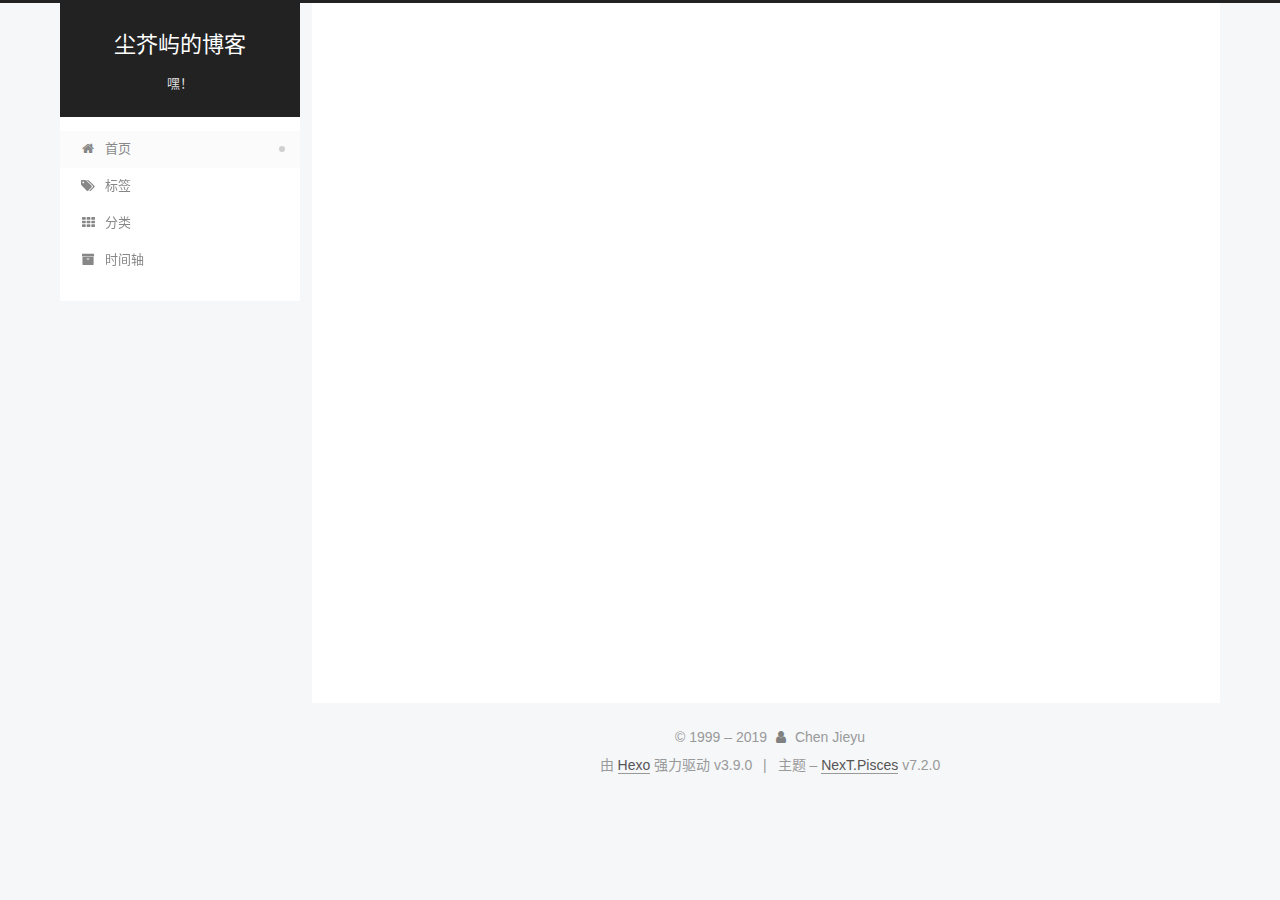
==== index.html @ 5a8647d8 "Site updated: 2019-07-31 18:02:16" ====
<!DOCTYPE html>





<html class="theme-next pisces use-motion" lang="zh-CN">
<head>
  <meta charset="UTF-8">
<meta name="generator" content="Hexo 3.9.0">
<meta name="viewport" content="width=device-width, initial-scale=1, maximum-scale=2">
<meta name="theme-color" content="#222">
<meta http-equiv="X-UA-Compatible" content="IE=edge">
  <link rel="icon" type="image/png" sizes="32x32" href="/images/favicon-32x32-next.ico?v=7.2.0">
  <link rel="icon" type="image/png" sizes="16x16" href="/images/favicon-16x16-next.ico?v=7.2.0">

<link rel="stylesheet" href="/css/main.css?v=7.2.0">


<link rel="stylesheet" href="/lib/font-awesome/css/font-awesome.min.css?v=4.7.0">


<script id="hexo.configurations">
  var NexT = window.NexT || {};
  var CONFIG = {
    root: '/',
    scheme: 'Pisces',
    version: '7.2.0',
    sidebar: {"position":"left","display":"post","offset":12,"onmobile":false},
    back2top: {"enable":true,"sidebar":false,"scrollpercent":false},
    copycode: {"enable":false,"show_result":false,"style":null},
    fancybox: false,
    mediumzoom: false,
    lazyload: false,
    pangu: false,
    algolia: {
      applicationID: '',
      apiKey: '',
      indexName: '',
      hits: {"per_page":10},
      labels: {"input_placeholder":"Search for Posts","hits_empty":"We didn't find any results for the search: ${query}","hits_stats":"${hits} results found in ${time} ms"}
    },
    localsearch: {"enable":false,"trigger":"auto","top_n_per_article":1,"unescape":false,"preload":false},
    search: {
      root: '/',
      path: ''
    },
    tabs: true,
    motion: {"enable":true,"async":false,"transition":{"post_block":"fadeIn","post_header":"slideDownIn","post_body":"slideDownIn","coll_header":"slideLeftIn","sidebar":"slideUpIn"}},
    translation: {
      copy_button: '复制',
      copy_success: '复制成功',
      copy_failure: '复制失败'
    }
  };
</script>

  <meta name="description" content="就我一个人儿没事闲着玩的">
<meta property="og:type" content="website">
<meta property="og:title" content="尘芥屿的博客">
<meta property="og:url" content="https://cjy0072.github.io/index.html">
<meta property="og:site_name" content="尘芥屿的博客">
<meta property="og:description" content="就我一个人儿没事闲着玩的">
<meta property="og:locale" content="zh-CN">
<meta name="twitter:card" content="summary">
<meta name="twitter:title" content="尘芥屿的博客">
<meta name="twitter:description" content="就我一个人儿没事闲着玩的">
  <link rel="canonical" href="https://cjy0072.github.io/">


<script id="page.configurations">
  CONFIG.page = {
    sidebar: "",
  };
</script>

  <title>尘芥屿的博客</title>
  


  <script>
    var _hmt = _hmt || [];
    (function() {
      var hm = document.createElement("script");
      hm.src = "https://hm.baidu.com/hm.js?4c9883b65d858f561a0710d8e4ceda03";
      var s = document.getElementsByTagName("script")[0];
      s.parentNode.insertBefore(hm, s);
    })();
  </script>






  <noscript>
  <style>
  .use-motion .motion-element,
  .use-motion .brand,
  .use-motion .menu-item,
  .sidebar-inner,
  .use-motion .post-block,
  .use-motion .pagination,
  .use-motion .comments,
  .use-motion .post-header,
  .use-motion .post-body,
  .use-motion .collection-title { opacity: initial; }

  .use-motion .logo,
  .use-motion .site-title,
  .use-motion .site-subtitle {
    opacity: initial;
    top: initial;
  }

  .use-motion .logo-line-before i { left: initial; }
  .use-motion .logo-line-after i { right: initial; }
  </style>
</noscript>

</head>

<body itemscope itemtype="http://schema.org/WebPage" lang="zh-CN">

  <div class="container sidebar-position-left page-home">
    <div class="headband"></div>

    <header id="header" class="header" itemscope itemtype="http://schema.org/WPHeader">
      <div class="header-inner"><div class="site-brand-wrapper">
  <div class="site-meta">

    <div class="custom-logo-site-title">
      <a href="/" class="brand" rel="start">
        <span class="logo-line-before"><i></i></span>
        <span class="site-title">尘芥屿的博客</span>
        <span class="logo-line-after"><i></i></span>
      </a>
    </div>
        <p class="site-subtitle">嘿！</p>
      
  </div>

  <div class="site-nav-toggle">
    <button aria-label="切换导航栏">
      <span class="btn-bar"></span>
      <span class="btn-bar"></span>
      <span class="btn-bar"></span>
    </button>
  </div>
</div>



<nav class="site-nav">
    <ul id="menu" class="menu">
        
        
        
          
          <li class="menu-item menu-item-home menu-item-active">
      
    

    <a href="/" rel="section"><i class="menu-item-icon fa fa-fw fa-home"></i> <br/>首页</a>

  </li>
        
        
        
          
          <li class="menu-item menu-item-tags">
      
    

    <a href="/tags/" rel="section"><i class="menu-item-icon fa fa-fw fa-tags"></i> <br/>标签</a>

  </li>
        
        
        
          
          <li class="menu-item menu-item-categories">
      
    

    <a href="/categories/" rel="section"><i class="menu-item-icon fa fa-fw fa-th"></i> <br/>分类</a>

  </li>
        
        
        
          
          <li class="menu-item menu-item-时间轴">
      
    

    <a href="/archives/" rel="section"><i class="menu-item-icon fa fa-fw fa-archive"></i> <br/>时间轴</a>

  </li>
    </ul>
</nav>

</div>
    </header>

    


    <main id="main" class="main">
      <div class="main-inner">
        <div class="content-wrap">
            

          <div id="content" class="content">
            
  <section id="posts" class="posts-expand">
      

  <article class="post post-type-normal" itemscope itemtype="http://schema.org/Article">
  
  
  
  <div class="post-block">
    <link itemprop="mainEntityOfPage" href="https://cjy0072.github.io/2019/07/31/卷首语/">

    <span hidden itemprop="author" itemscope itemtype="http://schema.org/Person">
      <meta itemprop="name" content="Chen Jieyu">
      <meta itemprop="description" content="就我一个人儿没事闲着玩的">
      <meta itemprop="image" content="/images/avatar.gif">
    </span>

    <span hidden itemprop="publisher" itemscope itemtype="http://schema.org/Organization">
      <meta itemprop="name" content="尘芥屿的博客">
    </span>
      <header class="post-header">

        
          <h1 class="post-title" itemprop="name headline">
                
                
                <a href="/2019/07/31/卷首语/" class="post-title-link" itemprop="url">卷首语</a>
              
            
          </h1>
        

        <div class="post-meta">
            <span class="post-meta-item">
              <span class="post-meta-item-icon">
                <i class="fa fa-calendar-o"></i>
              </span>
              
                <span class="post-meta-item-text">发表于</span>
              

              
                
              

              <time title="创建时间：2019-07-31 10:39:34 / 修改时间：17:35:13" itemprop="dateCreated datePublished" datetime="2019-07-31T10:39:34+08:00">2019-07-31</time>
            </span>
          
            

            
          
            <span class="post-meta-item">
              <span class="post-meta-item-icon">
                <i class="fa fa-folder-o"></i>
              </span>
              
                <span class="post-meta-item-text">分类于</span>
              
              
                <span itemprop="about" itemscope itemtype="http://schema.org/Thing"><a href="/categories/长/" itemprop="url" rel="index"><span itemprop="name">长</span></a></span>

                
                
              
            </span>
          

          <br/>

        </div>
      </header>

    
    
    
    <div class="post-body" itemprop="articleBody">

      
          <p><font face="楷体" size="3" color="gray">这是一篇自我介绍。顺便我的第十九年年度总结一直没有写，就在这里写掉吧。以后可能把我其它地方写的东西也都搬运过来（不过投稿到“凡事迎来”公众号的文不会）。希望这个博客能一直跟着我吧。</font></p>
<h3 id="博客的诞生"><a href="#博客的诞生" class="headerlink" title="博客的诞生"></a>博客的诞生</h3>
          <!--noindex-->
          
            <div class="post-button text-center">
              <a class="btn" href="/2019/07/31/卷首语/#more" rel="contents">
                阅读全文 &raquo;
              </a>
            </div>
          
          <!--/noindex-->
        
      
    </div>

    
    
    

    <footer class="post-footer">
        <div class="post-eof"></div>
    </footer>
  </div>
  
  
  
  </article>

    
  </section>

  


          </div>
          

        </div>
          
  
  <div class="sidebar-toggle">
    <div class="sidebar-toggle-line-wrap">
      <span class="sidebar-toggle-line sidebar-toggle-line-first"></span>
      <span class="sidebar-toggle-line sidebar-toggle-line-middle"></span>
      <span class="sidebar-toggle-line sidebar-toggle-line-last"></span>
    </div>
  </div>

  <aside id="sidebar" class="sidebar">
    <div class="sidebar-inner">

      <div class="site-overview-wrap sidebar-panel sidebar-panel-active">
        <div class="site-overview">

          <div class="site-author motion-element" itemprop="author" itemscope itemtype="http://schema.org/Person">
  <p class="site-author-name" itemprop="name">Chen Jieyu</p>
  <div class="site-description motion-element" itemprop="description">就我一个人儿没事闲着玩的</div>
</div>
  <nav class="site-state motion-element">
      <div class="site-state-item site-state-posts">
        
          <a href="/archives">
        
          <span class="site-state-item-count">1</span>
          <span class="site-state-item-name">日志</span>
        </a>
      </div>
    
      
      
      <div class="site-state-item site-state-categories">
        
          
            <a href="/categories/">
          
        
        
        
          
        
        <span class="site-state-item-count">1</span>
        <span class="site-state-item-name">分类</span>
        </a>
      </div>
    
      
      
      <div class="site-state-item site-state-tags">
        
          
            <a href="/tags/">
          
        
        
        
          
        
          
        
        <span class="site-state-item-count">2</span>
        <span class="site-state-item-name">标签</span>
        </a>
      </div>
    
  </nav>
  <div class="links-of-author motion-element">
      <span class="links-of-author-item">
      
      
        
      
      
        
      
        <a href="/694919232@qq.com" title="E-Mail &rarr; 694919232@qq.com"><i class="fa fa-fw fa-envelope"></i>E-Mail</a>
      </span>
    
      <span class="links-of-author-item">
      
      
        
      
      
        
      
        <a href="https://weibo.com/u/6811472505" title="Weibo &rarr; https://weibo.com/u/6811472505" rel="noopener" target="_blank"><i class="fa fa-fw fa-weibo"></i>Weibo</a>
      </span>
    
      <span class="links-of-author-item">
      
      
        
      
      
        
      
        <a href="https://space.bilibili.com/20092487" title="BiliBili &rarr; https://space.bilibili.com/20092487" rel="noopener" target="_blank"><i class="fa fa-fw fa-tv"></i>BiliBili</a>
      </span>
    
      <span class="links-of-author-item">
      
      
        
      
      
        
      
        <a href="http://music.163.com/m/user/home?id=313934292" title="网易云音乐 &rarr; http://music.163.com/m/user/home?id=313934292" rel="noopener" target="_blank"><i class="fa fa-fw fa-headphones"></i>网易云音乐</a>
      </span>
    
  </div>


  <div class="links-of-blogroll motion-element links-of-blogroll-block">
    <div class="links-of-blogroll-title">
      <i class="fa  fa-fw fa-link"></i>
      Links
    </div>
    <ul class="links-of-blogroll-list">
        <li class="links-of-blogroll-item">
          <a href="http://www.baidu.com" title="http://www.baidu.com" rel="noopener" target="_blank">百度一下，你就知道</a>
        </li>
      
        <li class="links-of-blogroll-item">
          <a href="https://www.douban.com/doubanapp/dispatch?uri=/note/694108704/" title="https://www.douban.com/doubanapp/dispatch?uri=/note/694108704/" rel="noopener" target="_blank">好文推荐</a>
        </li>
      
        <li class="links-of-blogroll-item">
          <a href="http://www.johnwatsonblog.co.uk/" title="http://www.johnwatsonblog.co.uk/" rel="noopener" target="_blank">约翰华生的博客</a>
        </li>
      
    </ul>
  </div>

        </div>
      </div>

    </div>
  </aside>
  <div id="sidebar-dimmer"></div>


      </div>
    </main>

    <footer id="footer" class="footer">
      <div class="footer-inner">
        <div class="copyright">&copy; 1999 – <span itemprop="copyrightYear">2019</span>
  <span class="with-love" id="animate">
    <i class="fa fa-user"></i>
  </span>
  <span class="author" itemprop="copyrightHolder">Chen Jieyu</span>
</div>
  <div class="powered-by">由 <a href="https://hexo.io" class="theme-link" rel="noopener" target="_blank">Hexo</a> 强力驱动 v3.9.0</div>
  <span class="post-meta-divider">|</span>
  <div class="theme-info">主题 – <a href="https://theme-next.org" class="theme-link" rel="noopener" target="_blank">NexT.Pisces</a> v7.2.0</div>

        








        
      </div>
    </footer>
      <div class="back-to-top">
        <i class="fa fa-arrow-up"></i>
      </div>

    

  </div>

  
  <script src="/lib/jquery/index.js?v=3.4.1"></script>
  <script src="/lib/velocity/velocity.min.js?v=1.2.1"></script>
  <script src="/lib/velocity/velocity.ui.min.js?v=1.2.1"></script>

  <script src="/js/utils.js?v=7.2.0"></script>
  <script src="/js/motion.js?v=7.2.0"></script>

  
  <script src="/js/affix.js?v=7.2.0"></script>
  <script src="/js/schemes/pisces.js?v=7.2.0"></script>


  

  <script src="/js/next-boot.js?v=7.2.0"></script>

  

  

  


  




































</body>
</html>
---- css/main.css ----
border-radius: 50% {
  border-radius: 50%;
}
display: none {
  display: none;
}
display: block {
  display: block;
}
/* normalize.css v8.0.1 | MIT License | github.com/necolas/normalize.css */
html {
  line-height: 1.15; /* 1 */
  -webkit-text-size-adjust: 100%; /* 2 */
}
body {
  margin: 0;
}
main {
  display: block;
}
h1 {
  font-size: 2em;
  margin: 0.67em 0;
}
hr {
  box-sizing: content-box; /* 1 */
  height: 0; /* 1 */
  overflow: visible; /* 2 */
}
pre {
  font-family: monospace, monospace; /* 1 */
  font-size: 1em; /* 2 */
}
a {
  background-color: transparent;
}
abbr[title] {
  border-bottom: none; /* 1 */
  text-decoration: underline; /* 2 */
  text-decoration: underline dotted; /* 2 */
}
b,
strong {
  font-weight: bolder;
}
code,
kbd,
samp {
  font-family: monospace, monospace; /* 1 */
  font-size: 1em; /* 2 */
}
small {
  font-size: 80%;
}
sub,
sup {
  font-size: 75%;
  line-height: 0;
  position: relative;
  vertical-align: baseline;
}
sub {
  bottom: -0.25em;
}
sup {
  top: -0.5em;
}
img {
  border-style: none;
}
button,
input,
optgroup,
select,
textarea {
  font-family: inherit; /* 1 */
  font-size: 100%; /* 1 */
  line-height: 1.15; /* 1 */
  margin: 0; /* 2 */
}
button,
input {
/* 1 */
  overflow: visible;
}
button,
select {
/* 1 */
  text-transform: none;
}
button,
[type="button"],
[type="reset"],
[type="submit"] {
  -webkit-appearance: button;
}
button::-moz-focus-inner,
[type="button"]::-moz-focus-inner,
[type="reset"]::-moz-focus-inner,
[type="submit"]::-moz-focus-inner {
  border-style: none;
  padding: 0;
}
button:-moz-focusring,
[type="button"]:-moz-focusring,
[type="reset"]:-moz-focusring,
[type="submit"]:-moz-focusring {
  outline: 1px dotted ButtonText;
}
fieldset {
  padding: 0.35em 0.75em 0.625em;
}
legend {
  box-sizing: border-box; /* 1 */
  color: inherit; /* 2 */
  display: table; /* 1 */
  max-width: 100%; /* 1 */
  padding: 0; /* 3 */
  white-space: normal; /* 1 */
}
progress {
  vertical-align: baseline;
}
textarea {
  overflow: auto;
}
[type="checkbox"],
[type="radio"] {
  box-sizing: border-box; /* 1 */
  padding: 0; /* 2 */
}
[type="number"]::-webkit-inner-spin-button,
[type="number"]::-webkit-outer-spin-button {
  height: auto;
}
[type="search"] {
  -webkit-appearance: textfield; /* 1 */
  outline-offset: -2px; /* 2 */
}
[type="search"]::-webkit-search-decoration {
  -webkit-appearance: none;
}
::-webkit-file-upload-button {
  -webkit-appearance: button; /* 1 */
  font: inherit; /* 2 */
}
details {
  display: block;
}
summary {
  display: list-item;
}
template {
  display: none;
}
[hidden] {
  display: none;
}
::selection {
  background: #262a30;
  color: #fff;
}
body {
  position: relative;
  font-family: 'Lato', "PingFang SC", "Microsoft YaHei", sans-serif;
  font-size: 1em;
  line-height: 2;
  color: #555;
  background: #f5f7f9;
}
@media (max-width: 991px) {
  body {
    padding-right: 0 !important;
  }
}
h1,
h2,
h3,
h4,
h5,
h6 {
  margin: 20px 0 15px;
  padding: 0;
  font-weight: bold;
  line-height: 1.5;
  font-family: 'Lato', "PingFang SC", "Microsoft YaHei", sans-serif;
}
h1 {
  font-size: 1.75em;
}
h2 {
  font-size: 1.625em;
}
h3 {
  font-size: 1.5em;
}
h4 {
  font-size: 1.375em;
}
h5 {
  font-size: 1.25em;
}
h6 {
  font-size: 1.125em;
}
p {
  margin: 0 0 20px 0;
}
a,
span.exturl {
  overflow-wrap: break-word;
  word-wrap: break-word;
  background-color: transparent;
  color: #555;
  text-decoration: none;
  outline: none;
  border-bottom: 1px solid #999;
  cursor: pointer;
}
a:hover,
span.exturl:hover {
  color: #222;
  border-bottom-color: #222;
}
video {
  max-width: 100%;
  display: block;
  margin-left: auto;
  margin-right: auto;
}
img {
  display: block;
  margin: auto;
  max-width: 100%;
  height: auto;
}
hr {
  margin: 40px 0;
  height: 3px;
  border: none;
  background-color: #ddd;
  background-image: repeating-linear-gradient(-45deg, #fff, #fff 4px, transparent 4px, transparent 8px);
}
blockquote {
  margin: 0;
  padding: 0 15px;
  color: #666;
  border-left: 4px solid #ddd;
}
blockquote p {
  font-family: STKaiti, KaiTi, 'Lato', "PingFang SC", "Microsoft YaHei", sans-serif;
}
blockquote cite::before {
  content: "-";
  padding: 0 5px;
}
dt {
  font-weight: 700;
}
dd {
  margin: 0;
  padding: 0;
}
kbd {
  border: 1px solid #ccc;
  border-radius: 0.2em;
  box-shadow: 0.1em 0.1em 0.2em rgba(0,0,0,0.1);
  background-color: #f9f9f9;
  font-family: inherit;
  background-image: linear-gradient(top, #eee, #fff, #eee);
  padding: 0.1em 0.3em;
  white-space: nowrap;
}
.text-left {
  text-align: left;
}
.text-center {
  text-align: center;
}
.text-right {
  text-align: right;
}
.text-justify {
  text-align: justify;
}
.text-nowrap {
  white-space: nowrap;
}
.text-lowercase {
  text-transform: lowercase;
}
.text-uppercase {
  text-transform: uppercase;
}
.text-capitalize {
  text-transform: capitalize;
}
.center-block {
  display: block;
  margin-left: auto;
  margin-right: auto;
}
.clearfix::before,
.clearfix::after {
  content: " ";
  display: table;
}
.clearfix::after {
  clear: both;
}
.pullquote {
  width: 45%;
}
.pullquote.left {
  float: left;
  margin-left: 5px;
  margin-right: 10px;
}
.pullquote.right {
  float: right;
  margin-left: 10px;
  margin-right: 5px;
}
.affix {
  position: fixed;
}
.translation {
  margin-top: -20px;
  font-size: 0.875em;
  color: #999;
}
.scrollbar-measure {
  width: 100px;
  height: 100px;
  overflow: scroll;
  position: absolute;
  top: -9999px;
}
.use-motion .motion-element {
  opacity: 0;
}
.table-container {
  margin: 20px 0;
  overflow: auto;
  -webkit-overflow-scrolling: touch;
}
.highlight .table-container {
  margin: 0px;
}
table {
  width: 100%;
  border-collapse: collapse;
  border-spacing: 0;
  font-size: 0.875em;
}
table > tbody > tr:nth-of-type(odd) {
  background-color: #f9f9f9;
}
table > tbody > tr:hover {
  background-color: #f5f5f5;
}
caption,
th,
td {
  padding: 8px;
  text-align: left;
  vertical-align: middle;
  font-weight: normal;
}
th,
td {
  border: 1px solid #ddd;
  border-bottom: 3px solid #ddd;
}
th {
  padding-bottom: 10px;
  font-weight: 700;
}
td {
  border-bottom-width: 1px;
}
html,
body {
  height: 100%;
}
.container {
  position: relative;
}
.header-inner {
  margin: 0 auto;
  padding: 100px 0 70px;
  width: calc(100% - 20px);
}
@media (min-width: 1200px) {
  .container .header-inner {
    width: 1160px;
  }
}
@media (min-width: 1600px) {
  .container .header-inner {
    width: 73%;
  }
}
.main-inner {
  margin: 0 auto;
  width: calc(100% - 20px);
}
@media (min-width: 1200px) {
  .container .main-inner {
    width: 1160px;
  }
}
@media (min-width: 1600px) {
  .container .main-inner {
    width: 73%;
  }
}
.footer {
  padding: 20px 0;
}
.footer-inner {
  box-sizing: border-box;
  margin: 0px auto;
  width: calc(100% - 20px);
}
@media (min-width: 1200px) {
  .container .footer-inner {
    width: 1160px;
  }
}
@media (min-width: 1600px) {
  .container .footer-inner {
    width: 73%;
  }
}
pre,
.highlight {
  margin: 20px 0;
  color: #4d4d4c;
  background: #f7f7f7;
  line-height: 1.6;
}
pre,
code {
  font-family: consolas, Menlo, "PingFang SC", "Microsoft YaHei", monospace;
}
code {
  overflow-wrap: break-word;
  word-wrap: break-word;
  padding: 2px 4px;
  color: #555;
  background: #eee;
  border-radius: 3px;
}
pre {
  overflow: auto;
  padding: 10px;
}
pre code {
  padding: 0;
  color: #4d4d4c;
  background: none;
  text-shadow: none;
}
.highlight *::selection {
  background: #d6d6d6;
}
.highlight pre {
  border: none;
  margin: 0;
  padding: 10px 0;
}
.highlight table {
  margin: 0;
  width: auto;
  border: none;
}
.highlight td {
  border: none;
  padding: 0;
}
.highlight figcaption {
  color: #4d4d4c;
  line-height: 1em;
  margin: 0em;
  padding: 0.5em;
  background: #eee;
  border-bottom: 1px solid #e9e9e9;
}
.highlight figcaption::before,
.highlight figcaption::after {
  content: " ";
  display: table;
}
.highlight figcaption::after {
  clear: both;
}
.highlight figcaption a {
  float: right;
  color: #4d4d4c;
}
.highlight figcaption a:hover {
  border-bottom-color: #4d4d4c;
}
.highlight .gutter pre {
  padding-left: 10px;
  padding-right: 10px;
  color: #869194;
  text-align: right;
  background-color: #eff2f3;
}
.highlight .code pre {
  width: 100%;
  padding-left: 10px;
  background-color: #f7f7f7;
}
.gutter {
  -webkit-user-select: none;
  -moz-user-select: none;
  -ms-user-select: none;
  user-select: none;
}
.gist table {
  width: auto;
}
.gist table td {
  border: none;
}
pre .deletion {
  background: #fdd;
}
pre .addition {
  background: #dfd;
}
pre .meta {
  color: #eab700;
  -webkit-user-select: none;
  -moz-user-select: none;
  -ms-user-select: none;
  user-select: none;
}
pre .comment {
  color: #8e908c;
}
pre .variable,
pre .attribute,
pre .tag,
pre .name,
pre .regexp,
pre .ruby .constant,
pre .xml .tag .title,
pre .xml .pi,
pre .xml .doctype,
pre .html .doctype,
pre .css .id,
pre .css .class,
pre .css .pseudo {
  color: #c82829;
}
pre .number,
pre .preprocessor,
pre .built_in,
pre .builtin-name,
pre .literal,
pre .params,
pre .constant,
pre .command {
  color: #f5871f;
}
pre .ruby .class .title,
pre .css .rules .attribute,
pre .string,
pre .symbol,
pre .value,
pre .inheritance,
pre .header,
pre .ruby .symbol,
pre .xml .cdata,
pre .special,
pre .formula {
  color: #718c00;
}
pre .title,
pre .css .hexcolor {
  color: #3e999f;
}
pre .function,
pre .python .decorator,
pre .python .title,
pre .ruby .function .title,
pre .ruby .title .keyword,
pre .perl .sub,
pre .javascript .title,
pre .coffeescript .title {
  color: #4271ae;
}
pre .keyword,
pre .javascript .function {
  color: #8959a8;
}
.posts-expand .post-body img.full-image {
  border: none;
}
.blockquote-center,
.page-home .post-type-quote blockquote,
.page-post-detail .post-type-quote blockquote {
  position: relative;
  margin: 40px 0;
  padding: 0;
  border-left: none;
  text-align: center;
}
.blockquote-center::before,
.page-home .post-type-quote blockquote::before,
.page-post-detail .post-type-quote blockquote::before,
.blockquote-center::after,
.page-home .post-type-quote blockquote::after,
.page-post-detail .post-type-quote blockquote::after {
  position: absolute;
  content: ' ';
  display: block;
  width: 100%;
  height: 24px;
  opacity: 0.2;
  background-repeat: no-repeat;
  background-position: 0 -6px;
  background-size: 22px 22px;
}
.blockquote-center::before,
.page-home .post-type-quote blockquote::before,
.page-post-detail .post-type-quote blockquote::before {
  top: -20px;
  background-image: url("../images/quote-l.svg");
  border-top: 1px solid #ccc;
}
.blockquote-center::after,
.page-home .post-type-quote blockquote::after,
.page-post-detail .post-type-quote blockquote::after {
  bottom: -20px;
  background-image: url("../images/quote-r.svg");
  border-bottom: 1px solid #ccc;
  background-position: 100% 8px;
}
.blockquote-center p,
.page-home .post-type-quote blockquote p,
.page-post-detail .post-type-quote blockquote p,
.blockquote-center div,
.page-home .post-type-quote blockquote div,
.page-post-detail .post-type-quote blockquote div {
  text-align: center;
}
.post .post-body .group-picture img {
  box-sizing: border-box;
  padding: 0 3px;
  border: none;
  margin: 0 auto;
}
.post-body .group-picture-row {
  overflow: hidden;
  margin-bottom: 6px;
}
.post-body .group-picture-column {
  float: left;
  margin-bottom: 10px;
}
.page-archive .group-picture-container {
  overflow: hidden;
}
.page-archive .group-picture-row {
  float: left;
}
.page-archive .group-picture-row:first-child {
  margin-top: 6px;
}
.page-archive .group-picture-column {
  max-width: 150px;
  max-height: 150px;
}
.post-body .label {
  display: inline;
  padding: 0 2px;
}
.post-body .label.default {
  background-color: #f0f0f0;
}
.post-body .label.primary {
  background-color: #efe6f7;
}
.post-body .label.info {
  background-color: #e5f2f8;
}
.post-body .label.success {
  background-color: #e7f4e9;
}
.post-body .label.warning {
  background-color: #fcf6e1;
}
.post-body .label.danger {
  background-color: #fae8eb;
}
.post-body .note {
  position: relative;
  padding: 15px;
  margin-bottom: 20px;
  border: 1px solid #eee;
  border-left-width: 5px;
  border-radius: 3px;
}
.post-body .note h2,
.post-body .note h3,
.post-body .note h4,
.post-body .note h5,
.post-body .note h6 {
  margin-top: 0;
  margin-bottom: 0;
  border-bottom: initial;
  padding-top: 0 !important;
}
.post-body .note p:first-child,
.post-body .note ul:first-child,
.post-body .note ol:first-child,
.post-body .note table:first-child,
.post-body .note pre:first-child,
.post-body .note blockquote:first-child,
.post-body .note img:first-child {
  margin-top: 0;
}
.post-body .note p:last-child,
.post-body .note ul:last-child,
.post-body .note ol:last-child,
.post-body .note table:last-child,
.post-body .note pre:last-child,
.post-body .note blockquote:last-child,
.post-body .note img:last-child {
  margin-bottom: 0;
}
.post-body .note.default {
  border-left-color: #777;
}
.post-body .note.default h2,
.post-body .note.default h3,
.post-body .note.default h4,
.post-body .note.default h5,
.post-body .note.default h6 {
  color: #777;
}
.post-body .note.primary {
  border-left-color: #6f42c1;
}
.post-body .note.primary h2,
.post-body .note.primary h3,
.post-body .note.primary h4,
.post-body .note.primary h5,
.post-body .note.primary h6 {
  color: #6f42c1;
}
.post-body .note.info {
  border-left-color: #428bca;
}
.post-body .note.info h2,
.post-body .note.info h3,
.post-body .note.info h4,
.post-body .note.info h5,
.post-body .note.info h6 {
  color: #428bca;
}
.post-body .note.success {
  border-left-color: #5cb85c;
}
.post-body .note.success h2,
.post-body .note.success h3,
.post-body .note.success h4,
.post-body .note.success h5,
.post-body .note.success h6 {
  color: #5cb85c;
}
.post-body .note.warning {
  border-left-color: #f0ad4e;
}
.post-body .note.warning h2,
.post-body .note.warning h3,
.post-body .note.warning h4,
.post-body .note.warning h5,
.post-body .note.warning h6 {
  color: #f0ad4e;
}
.post-body .note.danger {
  border-left-color: #d9534f;
}
.post-body .note.danger h2,
.post-body .note.danger h3,
.post-body .note.danger h4,
.post-body .note.danger h5,
.post-body .note.danger h6 {
  color: #d9534f;
}
.post-body .tabs {
  position: relative;
  display: block;
  margin-bottom: 20px;
  padding-top: 10px;
}
.post-body .tabs ul.nav-tabs {
  margin: 0;
  padding: 0;
  display: flex;
  flex-wrap: wrap;
  margin-bottom: -1px;
}
@media (max-width: 413px) {
  .post-body .tabs ul.nav-tabs {
    display: block;
    margin-bottom: 5px;
  }
}
.post-body .tabs ul.nav-tabs li.tab {
  flex-grow: 1;
  list-style-type: none;
  background-color: #fff;
  border-top: 3px solid transparent;
  border-right: 1px solid transparent;
  border-bottom: 1px solid #ddd;
  border-left: 1px solid transparent;
}
@media (max-width: 413px) {
  .post-body .tabs ul.nav-tabs li.tab {
    border-top: 1px solid transparent;
    border-right: 1px solid transparent;
    border-bottom: 1px solid transparent;
    border-left: 3px solid transparent;
  }
}
.post-body .tabs ul.nav-tabs li.tab a {
  text-align: center;
  outline: 0;
  border-bottom: initial;
  display: block;
  line-height: 1.8em;
  padding: 0.25em 0.75em;
  transition-duration: 0.2s;
  transition-timing-function: ease-out;
  transition-delay: 0s;
}
.post-body .tabs ul.nav-tabs li.tab a i {
  width: 1.285714285714286em;
}
.post-body .tabs ul.nav-tabs li.tab.active {
  border-top: 3px solid #fc6423;
  border-right: 1px solid #ddd;
  border-bottom: 1px solid transparent;
  border-left: 1px solid #ddd;
}
@media (max-width: 413px) {
  .post-body .tabs ul.nav-tabs li.tab.active {
    border-top: 1px solid #ddd;
    border-right: 1px solid #ddd;
    border-bottom: 1px solid #ddd;
    border-left: 3px solid #fc6423;
  }
}
.post-body .tabs ul.nav-tabs li.tab.active a {
  cursor: default;
  color: #555;
}
.post-body .tabs .tab-content .tab-pane {
  border: 1px solid #ddd;
  padding: 20px 20px 0 20px;
}
.post-body .tabs .tab-content .tab-pane:not(.active) {
  display: none;
}
.post-body .tabs .tab-content .tab-pane.active {
  display: block;
}
.btn {
  display: inline-block;
  padding: 0 20px;
  font-size: 0.875em;
  color: #555;
  background: #fff;
  border: 2px solid #555;
  text-decoration: none;
  border-radius: 2px;
  transition-property: background-color;
  transition-duration: 0.2s;
  transition-timing-function: ease-in-out;
  transition-delay: 0s;
  line-height: 2;
}
.btn:hover {
  border-color: #222;
  color: #fff;
  background: #222;
}
.btn +.btn {
  margin: 0 0 8px 8px;
}
.btn .fa-fw {
  width: 1.285714285714286em;
  text-align: left;
}
.btn-bar {
  display: block;
  width: 22px;
  height: 2px;
  background: #555;
  border-radius: 1px;
}
.btn-bar+.btn-bar {
  margin-top: 4px;
}
.pagination {
  margin: 120px 0 40px;
  text-align: center;
  border-top: 1px solid #eee;
}
.page-number-basic,
.pagination .prev,
.pagination .next,
.pagination .page-number,
.pagination .space {
  display: inline-block;
  position: relative;
  top: -1px;
  margin: 0 10px;
  padding: 0 11px;
}
@media (max-width: 767px) {
  .page-number-basic,
  .pagination .prev,
  .pagination .next,
  .pagination .page-number,
  .pagination .space {
    margin: 0 5px;
  }
}
.pagination .prev,
.pagination .next,
.pagination .page-number {
  border-bottom: 0;
  border-top: 1px solid #eee;
  transition-property: border-color;
  transition-duration: 0.2s;
  transition-timing-function: ease-in-out;
  transition-delay: 0s;
}
.pagination .prev:hover,
.pagination .next:hover,
.pagination .page-number:hover {
  border-top-color: #222;
}
.pagination .space {
  padding: 0;
  margin: 0;
}
.pagination .prev {
  margin-left: 0;
}
.pagination .next {
  margin-right: 0;
}
.pagination .page-number.current {
  color: #fff;
  background: #ccc;
  border-top-color: #ccc;
}
@media (max-width: 767px) {
  .pagination {
    border-top: none;
  }
  .pagination .prev,
  .pagination .next,
  .pagination .page-number {
    margin-bottom: 10px;
    border-top: 0;
    border-bottom: 1px solid #eee;
    padding: 0 10px;
  }
  .pagination .prev:hover,
  .pagination .next:hover,
  .pagination .page-number:hover {
    border-bottom-color: #222;
  }
}
.comments {
  margin: 60px 20px 0;
  overflow: hidden;
}
.back-to-top {
  box-sizing: border-box;
  position: fixed;
  bottom: -100px;
  right: 30px;
  z-index: 1050;
  padding: 0 6px;
  width: 24px;
  background: #222;
  font-size: 12px;
  opacity: 0.6;
  color: #fff;
  cursor: pointer;
  text-align: center;
  transition-property: bottom;
  transition-duration: 0.2s;
  transition-timing-function: ease-in-out;
  transition-delay: 0s;
}
.back-to-top:hover {
  color: #fc6423;
}
.back-to-top.back-to-top-on {
  bottom: 30px;
}
@media (max-width: 991px) {
  .back-to-top {
    opacity: 0.8;
    right: 20px;
  }
}
.header {
  background: transparent;
}
.header-inner {
  position: relative;
}
.headband {
  height: 3px;
  background: #222;
}
.site-meta {
  margin: 0;
  text-align: center;
}
@media (max-width: 767px) {
  .site-meta {
    text-align: center;
  }
}
.brand {
  position: relative;
  display: inline-block;
  padding: 0 40px;
  color: #fff;
  background: #222;
  border-bottom: none;
  line-height: 1.375em;
}
.brand:hover {
  color: #fff;
}
.logo {
  display: inline-block;
  margin-right: 5px;
  line-height: 36px;
  vertical-align: top;
}
.site-title {
  display: inline-block;
  vertical-align: top;
  line-height: 1.5;
  font-size: 1.375em;
  font-weight: normal;
  font-family: 'Lato', "PingFang SC", "Microsoft YaHei", sans-serif;
}
.site-subtitle {
  margin-top: 10px;
  font-size: 0.8125em;
  color: #ddd;
}
.use-motion .brand {
  opacity: 0;
}
.use-motion .logo,
.use-motion .site-title,
.use-motion .site-subtitle,
.use-motion .custom-logo-image {
  opacity: 0;
  position: relative;
  top: -10px;
}
.site-nav-toggle {
  display: none;
  position: absolute;
  left: 10px;
}
@media (max-width: 767px) {
  .site-nav-toggle {
    display: block;
  }
}
.site-nav-toggle button {
  margin-top: 2px;
  padding: 9px 10px;
  background: transparent;
  border: none;
}
@media (max-width: 767px) {
  .site-nav {
    display: none;
    margin: 0 -10px;
    padding: 0 10px;
    clear: both;
    border-top: 1px solid #ddd;
  }
}
@media (min-width: 768px) and (max-width: 991px) {
  .site-nav {
    display: block !important;
  }
}
@media (min-width: 992px) {
  .site-nav {
    display: block !important;
  }
}
.menu {
  margin-top: 20px;
  padding-left: 0;
  text-align: center;
}
.menu .menu-item {
  display: inline-block;
  margin: 0 10px;
  list-style: none;
}
@media (max-width: 767px) {
  .menu .menu-item {
    margin-top: 10px;
  }
}
.menu .menu-item a,
.menu .menu-item span.exturl {
  display: block;
  font-size: 0.8125em;
  line-height: inherit;
  border-bottom: 1px solid transparent;
  transition-property: border-color;
  transition-duration: 0.2s;
  transition-timing-function: ease-in-out;
  transition-delay: 0s;
}
.menu .menu-item a:hover,
.menu .menu-item span.exturl:hover {
  border-bottom-color: #222;
}
.menu .menu-item .fa {
  margin-right: 5px;
}
.use-motion .menu-item {
  opacity: 0;
}
.post-body {
  overflow-wrap: break-word;
  word-wrap: break-word;
  font-family: 'Lato', "PingFang SC", "Microsoft YaHei", sans-serif;
}
.post-body span.exturl .fa {
  font-size: 0.875em;
  margin-left: 4px;
}
.post-body .image-caption,
.post-body .figure .caption {
  margin: -20px auto 15px;
  text-align: center;
  font-size: 0.875em;
  color: #999;
  font-weight: bold;
  line-height: 1;
}
.post-sticky-flag {
  display: inline-block;
  transform: rotate(30deg);
}
.use-motion .post-block,
.use-motion .pagination,
.use-motion .comments {
  opacity: 0;
}
.use-motion .post-header {
  opacity: 0;
}
.use-motion .post-body {
  opacity: 0;
}
.use-motion .collection-title {
  opacity: 0;
}
.posts-expand {
  padding-top: 40px;
}
@media (max-width: 767px) {
  .posts-expand {
    margin: 0 20px;
  }
  .post-body .highlight {
    margin-left: 0px;
    margin-right: 0px;
    padding: 0;
  }
}
@media (min-width: 992px) {
  .posts-expand .post-body {
    text-align: justify;
  }
}
@media (max-width: 991px) {
  .posts-expand .post-body {
    text-align: justify;
  }
}
.posts-expand .post-body h2,
.posts-expand .post-body h3,
.posts-expand .post-body h4,
.posts-expand .post-body h5,
.posts-expand .post-body h6 {
  padding-top: 10px;
}
.posts-expand .post-body h2 .header-anchor,
.posts-expand .post-body h3 .header-anchor,
.posts-expand .post-body h4 .header-anchor,
.posts-expand .post-body h5 .header-anchor,
.posts-expand .post-body h6 .header-anchor {
  float: right;
  margin-left: 10px;
  color: #ccc;
  border-bottom-style: none;
  visibility: hidden;
}
.posts-expand .post-body h2 .header-anchor:hover,
.posts-expand .post-body h3 .header-anchor:hover,
.posts-expand .post-body h4 .header-anchor:hover,
.posts-expand .post-body h5 .header-anchor:hover,
.posts-expand .post-body h6 .header-anchor:hover {
  color: inherit;
}
.posts-expand .post-body h2:hover .header-anchor,
.posts-expand .post-body h3:hover .header-anchor,
.posts-expand .post-body h4:hover .header-anchor,
.posts-expand .post-body h5:hover .header-anchor,
.posts-expand .post-body h6:hover .header-anchor {
  visibility: visible;
}
.posts-expand .post-body img {
  box-sizing: border-box;
  margin: 0 auto 20px;
  padding: 3px;
  border: 1px solid #ddd;
}
.page-home .post-type-quote .post-header,
.page-post-detail .post-type-quote .post-header,
.page-home .post-type-quote .post-tags,
.page-post-detail .post-type-quote .post-tags {
  display: none;
}
.posts-expand .post-title {
  overflow-wrap: break-word;
  word-wrap: break-word;
  margin: initial;
  text-align: center;
  font-weight: 400;
}
.posts-expand .post-title-link {
  display: inline-block;
  position: relative;
  color: #555;
  border-bottom: none;
  line-height: 1.2;
  vertical-align: top;
}
.posts-expand .post-title-link::before {
  content: "";
  position: absolute;
  width: 100%;
  height: 2px;
  bottom: 0;
  left: 0;
  background-color: #000;
  visibility: hidden;
  transform: scaleX(0);
  transition-duration: 0.2s;
  transition-timing-function: ease-in-out;
  transition-delay: 0s;
}
.posts-expand .post-title-link:hover::before {
  visibility: visible;
  transform: scaleX(1);
}
.posts-expand .post-title-link .fa {
  font-size: 1.25em;
  margin-left: 5px;
}
.posts-expand .post-meta {
  margin: 3px 0 60px 0;
  color: #999;
  font-family: 'Lato', "PingFang SC", "Microsoft YaHei", sans-serif;
  text-align: center;
}
.posts-expand .post-meta .post-description {
  font-size: 0.875em;
  margin-top: 2px;
}
.posts-expand .post-meta time {
  border-bottom: 1px dashed #999;
  cursor: help;
}
.post-meta .post-meta-item + .post-meta-item::before {
  content: "|";
  margin: 0 0.5em;
}
.post-meta .post-meta-item {
  font-size: 0.75em;
}
.post-meta-divider {
  margin: 0 0.5em;
}
.post-meta-item-icon {
  margin-right: 3px;
}
@media (max-width: 991px) {
  .post-meta-item-icon {
    display: inline-block;
  }
}
@media (max-width: 991px) {
  .post-meta-item-text {
    display: none;
  }
}
.post-button {
  margin-top: 40px;
}
.posts-expand .post-tags {
  margin-top: 40px;
  text-align: center;
}
.posts-expand .post-tags a {
  display: inline-block;
  margin-right: 10px;
  font-size: 0.8125em;
}
.post-nav {
  display: table;
  margin-top: 15px;
  width: 100%;
  border-top: 1px solid #eee;
}
.post-nav-divider {
  display: table-cell;
  width: 10%;
}
.post-nav-item {
  display: table-cell;
  padding: 10px 0 0 0;
  width: 45%;
  vertical-align: top;
}
.post-nav-item a {
  position: relative;
  display: block;
  line-height: 1.6;
  font-size: 0.875em;
  color: #555;
  border-bottom: none;
}
.post-nav-item a:hover {
  color: #222;
  border-bottom: none;
}
.post-nav-item a:active {
  top: 2px;
}
.post-nav-item .fa {
  font-size: 0.75em;
  margin-right: 5px;
}
.post-nav-next a {
  padding-left: 5px;
}
.post-nav-prev {
  text-align: right;
}
.post-nav-prev a {
  padding-right: 5px;
}
.post-nav-prev .fa {
  margin-left: 5px;
}
.posts-expand .post-eof {
  margin: 80px auto 60px;
  width: 8%;
  height: 1px;
  background: #ccc;
  text-align: center;
}
.post:last-child .post-eof {
  display: none;
}
.post-gallery {
  display: table;
  table-layout: fixed;
  width: 100%;
  border-collapse: separate;
}
.post-gallery-row {
  display: table-row;
}
.post-gallery .post-gallery-img {
  display: table-cell;
  text-align: center;
  vertical-align: middle;
  border: none;
}
.post-gallery .post-gallery-img img {
  max-width: 100%;
  max-height: 100%;
  border: none;
}
.fancybox-close,
.fancybox-close:hover {
  border: none;
}
.rtl.post-body p,
.rtl.post-body a,
.rtl.post-body h1,
.rtl.post-body h2,
.rtl.post-body h3,
.rtl.post-body h4,
.rtl.post-body h5,
.rtl.post-body h6,
.rtl.post-body li,
.rtl.post-body ul,
.rtl.post-body ol {
  direction: rtl;
  font-family: UKIJ Ekran;
}
.rtl.post-title {
  font-family: UKIJ Ekran;
}
.sidebar {
  position: fixed;
  right: 0;
  top: 0;
  bottom: 0;
  width: 0;
  z-index: 1040;
  box-shadow: inset 0 2px 6px #000;
  background: #222;
}
.sidebar a,
.sidebar span.exturl {
  color: #999;
  border-bottom-color: #555;
}
.sidebar a:hover,
.sidebar span.exturl:hover {
  color: #eee;
  border-bottom-color: #eee;
}
@media (max-width: 991px) {
  .sidebar {
    display: none;
  }
}
.sidebar-inner {
  position: relative;
  padding: 20px 10px;
  color: #999;
  text-align: center;
}
.site-overview-wrap {
  overflow: hidden;
}
.site-overview {
  overflow-y: auto;
  overflow-x: hidden;
}
.cc-license {
  margin-top: 10px;
  text-align: center;
}
.cc-license .cc-opacity {
  opacity: 0.7;
  border-bottom: none;
}
.cc-license .cc-opacity:hover {
  opacity: 0.9;
}
.cc-license img {
  display: inline-block;
}
.site-author-image {
  display: block;
  margin: 0 auto;
  padding: 2px;
  max-width: 120px;
  height: auto;
  border: 1px solid #eee;
}
.site-author-name {
  margin: 0;
  text-align: center;
  color: #222;
  font-weight: 600;
}
.site-description {
  margin-top: 0;
  text-align: center;
  font-size: 0.8125em;
  color: #999;
}
.links-of-author {
  margin-top: 20px;
}
.links-of-author a,
.links-of-author span.exturl {
  display: inline-block;
  vertical-align: middle;
  margin-right: 10px;
  margin-bottom: 10px;
  border-bottom-color: #555;
  font-size: 0.8125em;
}
.links-of-author a::before,
.links-of-author span.exturl::before {
  display: inline-block;
  vertical-align: middle;
  margin-right: 3px;
  content: " ";
  width: 4px;
  height: 4px;
  border-radius: 50%;
  background: #85324b;
}
.feed-link,
.chat {
  margin-top: 10px;
}
.feed-link a,
.chat a {
  display: inline-block;
  padding: 0 15px;
  color: #fc6423;
  border: 1px solid #fc6423 !important;
  border-radius: 4px;
}
.feed-link a i,
.chat a i {
  color: #fc6423;
}
.feed-link a:hover,
.chat a:hover {
  color: #fff;
  background: #fc6423;
}
.feed-link a:hover i,
.chat a:hover i {
  color: #fff;
}
.links-of-blogroll {
  margin-top: 10px;
  font-size: 0.8125em;
}
.links-of-blogroll-title {
  margin-top: 0;
  font-size: 0.875em;
  font-weight: 600;
}
.links-of-blogroll-list {
  margin: 0;
  padding: 0;
  list-style: none;
}
.links-of-blogroll-item {
  padding: 2px 10px;
}
.links-of-blogroll-item a,
.links-of-blogroll-item span.exturl {
  max-width: 280px;
  box-sizing: border-box;
  display: inline-block;
  overflow: hidden;
  white-space: nowrap;
  text-overflow: ellipsis;
}
#sidebar-dimmer {
  display: none;
}
@media (max-width: 767px) {
  #sidebar-dimmer {
    display: block;
    position: fixed;
    z-index: 1020;
    top: 0;
    left: 100%;
    width: 100%;
    height: 100%;
    background: #000;
    opacity: 0;
  }
  .sidebar-active + #sidebar-dimmer {
    opacity: 0.7;
    transition: opacity 0.5s;
    transform: translateX(-100%);
  }
}
.sidebar-nav {
  margin: 0 0 20px;
  padding-left: 0;
}
.sidebar-nav li {
  display: inline-block;
  cursor: pointer;
  border-bottom: 1px solid transparent;
  font-size: 0.875em;
  color: #555;
}
.sidebar-nav li:hover {
  color: #fc6423;
}
.page-post-detail .sidebar-nav-toc {
  padding: 0 5px;
}
.page-post-detail .sidebar-nav-overview {
  margin-left: 10px;
}
.sidebar-nav .sidebar-nav-active {
  color: #fc6423;
  border-bottom-color: #fc6423;
}
.sidebar-nav .sidebar-nav-active:hover {
  color: #fc6423;
}
.sidebar-panel {
  display: none;
}
.sidebar-panel-active {
  display: block;
}
.sidebar-toggle {
  position: fixed;
  right: 30px;
  bottom: 45px;
  width: 14px;
  height: 14px;
  padding: 5px;
  background: #222;
  line-height: 0;
  z-index: 1050;
  cursor: pointer;
}
@media (max-width: 991px) {
  .sidebar-toggle {
    opacity: 0.8;
    right: 20px;
    display: none;
  }
}
.sidebar-toggle-line {
  position: relative;
  display: inline-block;
  vertical-align: top;
  height: 2px;
  width: 100%;
  background: #fff;
  margin-top: 3px;
  transition: all 0.4s;
}
.sidebar-toggle-line:first-child {
  margin-top: 0;
}
.sidebar-toggle:hover .sidebar-toggle-line {
  background: #fc6423;
}
.post-toc-empty {
  font-size: 0.875em;
  color: #666;
}
.post-toc-wrap {
  overflow: hidden;
}
.post-toc {
  overflow: auto;
}
.post-toc ol {
  margin: 0;
  padding: 0 2px 5px 10px;
  text-align: left;
  list-style: none;
  font-size: 0.875em;
}
.post-toc ol > ol {
  padding-left: 0;
}
.post-toc ol a {
  transition-duration: 0.2s;
  transition-timing-function: ease-in-out;
  transition-delay: 0s;
  transition-property: all;
  color: #666;
  border-bottom-color: #ccc;
}
.post-toc ol a:hover {
  color: #000;
  border-bottom-color: #000;
}
.post-toc .nav-item {
  overflow: hidden;
  text-overflow: ellipsis;
  white-space: nowrap;
  line-height: 1.8;
}
.post-toc .nav .nav-child {
  display: none;
}
.post-toc .nav .active > .nav-child {
  display: block;
}
.post-toc .nav .active-current > .nav-child {
  display: block;
}
.post-toc .nav .active-current > .nav-child > .nav-item {
  display: block;
}
.post-toc .nav .active > a {
  color: #fc6423;
  border-bottom-color: #fc6423;
}
.post-toc .nav .active-current > a {
  color: #fc6423;
}
.post-toc .nav .active-current > a:hover {
  color: #fc6423;
}
.site-state {
  display: flex;
  justify-content: center;
  overflow: hidden;
  line-height: 1.4;
  white-space: nowrap;
  text-align: center;
  margin-top: 10px;
}
.site-state-item {
  padding: 0 15px;
  border-left: 1px solid #eee;
}
.site-state-item:first-child {
  border-left: none;
}
.site-state-item a {
  border-bottom: none;
}
.site-state-item-count {
  display: block;
  text-align: center;
  color: inherit;
  font-weight: 600;
  font-size: 1em;
}
.site-state-item-name {
  font-size: 0.8125em;
  color: #999;
}
.footer {
  font-size: 0.875em;
  color: #999;
}
.footer img {
  border: none;
}
.footer-inner {
  text-align: center;
}
.with-love {
  display: inline-block;
  margin: 0 5px;
  color: #808080;
}
.powered-by,
.theme-info {
  display: inline-block;
}
@-moz-keyframes iconAnimate {
  0%, 100% {
    transform: scale(1);
  }
  10%, 30% {
    transform: scale(0.9);
  }
  20%, 40%, 60%, 80% {
    transform: scale(1.1);
  }
  50%, 70% {
    transform: scale(1.1);
  }
}
@-webkit-keyframes iconAnimate {
  0%, 100% {
    transform: scale(1);
  }
  10%, 30% {
    transform: scale(0.9);
  }
  20%, 40%, 60%, 80% {
    transform: scale(1.1);
  }
  50%, 70% {
    transform: scale(1.1);
  }
}
@-o-keyframes iconAnimate {
  0%, 100% {
    transform: scale(1);
  }
  10%, 30% {
    transform: scale(0.9);
  }
  20%, 40%, 60%, 80% {
    transform: scale(1.1);
  }
  50%, 70% {
    transform: scale(1.1);
  }
}
@keyframes iconAnimate {
  0%, 100% {
    transform: scale(1);
  }
  10%, 30% {
    transform: scale(0.9);
  }
  20%, 40%, 60%, 80% {
    transform: scale(1.1);
  }
  50%, 70% {
    transform: scale(1.1);
  }
}
.page-archive .posts-collapse {
  position: relative;
  z-index: 1010;
  margin-left: 55px;
}
@media (max-width: 767px) {
  .page-archive .posts-collapse {
    margin-left: 20px;
    margin-right: 20px;
  }
  .page-archive .posts-collapse .post-title,
  .page-archive .posts-collapse .post-meta {
    display: block;
    width: auto;
    text-align: left;
  }
}
.page-archive .posts-collapse .archive-move-on {
  position: absolute;
  top: 1em;
  left: 0;
  margin-left: -6px;
  width: 10px;
  height: 10px;
  background: #999;
  border: 1px solid #fff;
  border-radius: 50%;
}
.page-archive .posts-collapse .archive-page-counter {
  position: relative;
  top: 3px;
  left: 20px;
  font-size: 1.125em;
}
@media (max-width: 767px) {
  .page-archive .posts-collapse .archive-page-counter {
    top: 5px;
  }
}
.page-archive .posts-collapse .collection-title {
  position: relative;
  margin: 60px 0;
}
.page-archive .posts-collapse .collection-title h1,
.page-archive .posts-collapse .collection-title h2 {
  margin-left: 20px;
}
.page-archive .posts-collapse .collection-title small {
  color: #bbb;
  margin-left: 5px;
}
.page-archive .posts-collapse .collection-title::before {
  content: " ";
  position: absolute;
  left: 0;
  top: 50%;
  margin-left: -4px;
  margin-top: -4px;
  width: 8px;
  height: 8px;
  background: #bbb;
  border-radius: 50%;
}
.page-archive .posts-collapse .post {
  margin: 30px 0;
}
.page-archive .posts-collapse .post-header {
  position: relative;
  transition-duration: 0.2s;
  transition-timing-function: ease-in-out;
  transition-delay: 0s;
  transition-property: border;
  border-bottom: 1px dashed #ccc;
}
.page-archive .posts-collapse .post-header::before {
  content: " ";
  position: absolute;
  left: 0;
  top: 0.75em;
  width: 6px;
  height: 6px;
  margin-left: -4px;
  background: #bbb;
  border-radius: 50%;
  border: 1px solid #fff;
  transition-duration: 0.2s;
  transition-timing-function: ease-in-out;
  transition-delay: 0s;
  transition-property: background;
}
.page-archive .posts-collapse .post-header:hover {
  border-bottom-color: #666;
}
.page-archive .posts-collapse .post-header:hover::before {
  background: #222;
}
.page-archive .posts-collapse .post-title {
  margin-left: 3.75em;
  font-size: 1em;
  font-weight: normal;
  line-height: inherit;
  margin-bottom: 0px;
}
.page-archive .posts-collapse .post-title::after {
  margin-left: 3px;
  opacity: 0.6;
}
.page-archive .posts-collapse .post-title a,
.page-archive .posts-collapse .post-title span.exturl {
  color: #666;
  border-bottom: none;
}
.page-archive .posts-collapse .post-meta {
  position: absolute;
  font-size: 0.75em;
  left: 20px;
  top: 5px;
}
.page-archive .posts-collapse::after {
  content: " ";
  position: absolute;
  top: 1.25em;
  left: 0;
  margin-left: -2px;
  width: 4px;
  height: 100%;
  background: #f5f5f5;
  z-index: -1;
}
.page-archive .posts-collapse .fa-external-link {
  font-size: 0.875em;
  margin-left: 5px;
}
.category-all-page .category-all-title {
  text-align: center;
}
.category-all-page .category-all {
  margin-top: 20px;
}
.category-all-page .category-list {
  margin: 0;
  padding: 0;
  list-style: none;
}
.category-all-page .category-list-item {
  margin: 5px 10px;
}
.category-all-page .category-list-count {
  color: #bbb;
}
.category-all-page .category-list-count::before {
  display: inline;
  content: " (";
}
.category-all-page .category-list-count::after {
  display: inline;
  content: ") ";
}
.category-all-page .category-list-child {
  padding-left: 10px;
}
#event-list {
  padding-left: 30px;
}
#event-list hr {
  margin: 20px 0 45px 0 !important;
  background: #222;
}
#event-list hr::after {
  display: inline-block;
  content: 'NOW';
  background: #222;
  color: #fff;
  font-weight: bold;
  text-align: right;
  padding: 0 5px;
}
#event-list li.event {
  margin: 20px 0px;
  background: #f9f9f9;
  padding-left: 10px;
  min-height: 40px;
}
#event-list li.event h2.event-summary {
  margin: 0;
  padding-bottom: 3px;
}
#event-list li.event h2.event-summary::before {
  display: inline-block;
  font-family: FontAwesome;
  font-size: 8px;
  content: '\f111';
  vertical-align: middle;
  margin-right: 25px;
  color: #bbb;
}
#event-list li.event span.event-relative-time {
  display: inline-block;
  font-size: 12px;
  font-weight: 400;
  padding-left: 12px;
  color: #bbb;
}
#event-list li.event span.event-details {
  display: block;
  color: #bbb;
  margin-left: 56px;
  padding-top: 3px;
  padding-bottom: 6px;
  text-indent: -24px;
  line-height: 18px;
}
#event-list li.event span.event-details::before {
  text-indent: 0;
  display: inline-block;
  width: 14px;
  font-family: FontAwesome;
  text-align: center;
  margin-right: 9px;
  color: #bbb;
}
#event-list li.event span.event-details.event-location::before {
  content: '\f041';
}
#event-list li.event span.event-details.event-duration::before {
  content: '\f017';
}
#event-list li.event-past {
  background: #fcfcfc;
  padding: 15px 0 15px 10px;
}
#event-list li.event-past > * {
  opacity: 0.9;
}
#event-list li.event-past h2.event-summary {
  color: #bbb;
}
#event-list li.event-past h2.event-summary::before {
  color: #dfdfdf;
}
#event-list li.event-now {
  background: #222;
  color: #fff;
  padding: 15px 0 15px 10px;
}
#event-list li.event-now h2.event-summary::before {
  transform: scale(1.2);
  color: #fff;
  animation: dot-flash 1s alternate infinite ease-in-out;
}
#event-list li.event-now * {
  color: #fff !important;
}
#event-list li.event-future {
  background: #222;
  color: #fff;
  padding: 15px 0 15px 10px;
}
#event-list li.event-future h2.event-summary::before {
  transform: scale(1.2);
  color: #fff;
  animation: dot-flash 1s alternate infinite ease-in-out;
}
#event-list li.event-future * {
  color: #fff !important;
}
@-moz-keyframes dot-flash {
  from {
    opacity: 1;
    transform: scale(1.1);
  }
  to {
    opacity: 0;
    transform: scale(1);
  }
}
@-webkit-keyframes dot-flash {
  from {
    opacity: 1;
    transform: scale(1.1);
  }
  to {
    opacity: 0;
    transform: scale(1);
  }
}
@-o-keyframes dot-flash {
  from {
    opacity: 1;
    transform: scale(1.1);
  }
  to {
    opacity: 0;
    transform: scale(1);
  }
}
@keyframes dot-flash {
  from {
    opacity: 1;
    transform: scale(1.1);
  }
  to {
    opacity: 0;
    transform: scale(1);
  }
}
ul.breadcrumb {
  list-style: none;
  margin: 1em 0;
  padding: 0 2em;
  text-align: center;
  font-size: 0.75em;
}
ul.breadcrumb li {
  display: inline;
}
ul.breadcrumb li+li::before {
  padding: 0.5em;
  font-weight: normal;
  content: "/\00a0";
}
ul.breadcrumb li+li:last-child {
  font-weight: bold;
}
.tag-cloud {
  text-align: center;
}
.tag-cloud a {
  display: inline-block;
  margin: 10px;
}
.tag-cloud a:hover {
  color: #222 !important;
}
.header {
  position: relative;
  margin: 0 auto;
  width: calc(100% - 20px);
}
@media (min-width: 1200px) {
  .header {
    width: 1160px;
  }
}
@media (min-width: 1600px) {
  .header {
    width: 73%;
  }
}
@media (max-width: 991px) {
  .header {
    width: auto;
  }
}
.header-inner {
  position: absolute;
  top: 0;
  overflow: hidden;
  padding: 0;
  width: 240px;
  background: #fff;
  box-shadow: initial;
  border-radius: initial;
}
@media (min-width: 1200px) {
  .container .header-inner {
    width: 240px;
  }
}
@media (max-width: 991px) {
  .header-inner {
    position: relative;
    width: auto;
    border-radius: initial;
  }
}
.main::before,
.main::after {
  content: " ";
  display: table;
}
.main::after {
  clear: both;
}
@media (max-width: 991px) {
  .container .main-inner {
    width: auto;
  }
}
.content-wrap {
  float: right;
  box-sizing: border-box;
  padding: 40px;
  width: calc(100% - 252px);
  background: #fff;
  min-height: 700px;
  box-shadow: initial;
  border-radius: initial;
}
@media (min-width: 768px) and (max-width: 991px) {
  .content-wrap {
    width: 100%;
    padding: 20px;
    border-radius: initial;
  }
}
@media (max-width: 767px) {
  .content-wrap {
    width: 100%;
    padding: 20px;
    min-height: auto;
    border-radius: initial;
  }
}
.sidebar {
  position: static;
  float: left;
  margin-left: -100%;
  width: 240px;
  background: #f5f7f9;
  box-shadow: none;
}
@media (max-width: 991px) {
  .sidebar {
    display: none;
  }
}
.sidebar-toggle {
  display: none;
}
.footer-inner {
  padding-left: 260px;
}
@media (max-width: 991px) {
  .footer-inner {
    width: auto;
    padding-left: 0 !important;
    padding-right: 0 !important;
  }
}
.sidebar-position-right .header-inner {
  right: 0;
}
.sidebar-position-right .content-wrap {
  float: left;
}
.sidebar-position-right .sidebar {
  float: right;
}
.sidebar-position-right .footer-inner {
  padding-left: 0;
  padding-right: 260px;
}
.site-brand-wrapper {
  position: relative;
}
.site-meta {
  padding: 20px 0;
  color: #fff;
  background: #222;
}
@media (max-width: 991px) {
  .site-meta {
    box-shadow: 0 0 16px rgba(0,0,0,0.5);
  }
}
.brand {
  padding: 0;
  background: none;
}
.brand:hover {
  color: #fff;
}
.site-subtitle {
  margin: 10px 10px 0;
  font-weight: initial;
}
.custom-logo-image {
  margin-top: 20px;
}
@media (max-width: 991px) {
  .custom-logo-image {
    display: none;
  }
}
.site-nav-toggle {
  left: 20px;
  top: 50%;
  transform: translateY(-50%);
}
@media (min-width: 768px) and (max-width: 991px) {
  .site-nav-toggle {
    display: block;
  }
}
.site-nav {
  border-top: none;
}
@media (min-width: 768px) and (max-width: 991px) {
  .site-nav {
    display: none !important;
  }
}
@media (min-width: 768px) and (max-width: 991px) {
  .site-nav-on {
    display: block !important;
  }
}
.menu-item-active a,
.menu .menu-item a:hover,
.menu .menu-item span.exturl:hover {
  background: #f9f9f9;
  border-bottom-color: #fff;
}
.menu-item-active a::after,
.menu .menu-item a:hover::after,
.menu .menu-item span.exturl:hover::after {
  content: " ";
  position: absolute;
  top: 50%;
  margin-top: -3px;
  right: 15px;
  width: 6px;
  height: 6px;
  background-color: #bbb;
  border-radius: 50%;
}
.menu .menu-item {
  display: block;
  margin: 0;
}
.menu .menu-item a,
.menu .menu-item span.exturl {
  position: relative;
  box-sizing: border-box;
  padding: 5px 20px;
  text-align: left;
  line-height: inherit;
  transition-property: background-color;
  transition-duration: 0.2s;
  transition-timing-function: ease-in-out;
  transition-delay: 0s;
}
@media (hover: none) {
  .menu .menu-item a:hover,
  .menu .menu-item span.exturl:hover {
    background: none;
  }
}
.menu .menu-item .badge {
  display: inline-block;
  padding: 2px 5px;
  font-weight: 700;
  line-height: 1;
  color: #fff;
  text-align: center;
  white-space: nowrap;
  vertical-align: middle;
  background-color: #ccc;
  border-radius: 10px;
  float: right;
  margin: 0.35em 0 0 0;
  text-shadow: 1px 1px 0px rgba(0,0,0,0.1);
}
.menu .menu-item br {
  display: none;
}
.btn-bar {
  background-color: #fff;
}
.sub-menu {
  margin: 0;
  padding: 6px 0;
  background: #fff !important;
  border-bottom: 1px solid #ddd;
}
.sub-menu .menu-item {
  display: inline-block !important;
}
.sub-menu .menu-item a,
.sub-menu .menu-item span.exturl {
  padding: initial !important;
  margin: 5px 10px;
}
.sub-menu .menu-item a:hover,
.sub-menu .menu-item span.exturl:hover {
  background: initial !important;
  color: #fc6423;
}
.sub-menu .menu-item-active a {
  background: #fff !important;
  color: #fc6423;
  border-bottom-color: #fc6423;
}
.sub-menu .menu-item-active a:hover {
  background: #fff !important;
  border-bottom-color: #fc6423;
}
.sub-menu .menu-item-active a::after {
  content: initial;
}
.use-motion .sidebar .motion-element {
  opacity: 1;
}
.sidebar {
  right: auto;
  bottom: auto;
}
.sidebar a,
.sidebar span.exturl {
  color: #555;
}
.sidebar a:hover,
.sidebar span.exturl:hover {
  color: #222;
  border-bottom-color: #222;
}
.sidebar-inner {
  box-sizing: border-box;
  width: 240px;
  color: #555;
  background: #fff;
  box-shadow: initial;
  border-radius: initial;
  opacity: 0;
}
.sidebar-inner.affix {
  position: fixed;
  top: 12px;
}
.sidebar-inner.affix-bottom {
  position: absolute;
}
.site-overview {
  text-align: left;
}
.site-author::before,
.site-author::after {
  content: " ";
  display: table;
}
.site-author::after {
  clear: both;
}
.site-state-item {
  padding: 0 10px;
}
.feed-link,
.chat {
  border-top: 1px dotted #ccc;
  border-bottom: 1px dotted #ccc;
  text-align: center;
}
.feed-link a,
.chat a {
  display: block;
  color: #fc6423;
  border: none !important;
}
.feed-link a:hover,
.chat a:hover {
  background: none;
  color: #e34603;
}
.feed-link a:hover i,
.chat a:hover i {
  color: #e34603;
}
.links-of-author {
  display: flex;
  flex-wrap: wrap;
  justify-content: center;
}
.links-of-author-item {
  margin: 5px 0 0;
  width: 50%;
}
.links-of-author-item a,
.links-of-author-item span.exturl {
  max-width: 216px;
  box-sizing: border-box;
  display: inline-block;
  margin-right: 0;
  margin-bottom: 0;
  padding: 0 5px;
  overflow: hidden;
  white-space: nowrap;
  text-overflow: ellipsis;
}
.links-of-author-item a,
.links-of-author-item span.exturl {
  display: block;
  border-bottom: none;
  text-decoration: none;
}
.links-of-author-item a::before,
.links-of-author-item span.exturl::before {
  display: none;
}
.links-of-author-item a:hover,
.links-of-author-item span.exturl:hover {
  border-radius: 4px;
  background: #eee;
}
.links-of-author-item .fa {
  margin-right: 2px;
}
.links-of-blogroll {
  text-align: center;
  padding: 3px 0 0;
}
.links-of-blogroll-item {
  padding: 0;
}
.links-of-blogroll-inline::before,
.links-of-blogroll-inline::after {
  content: " ";
  display: table;
}
.links-of-blogroll-inline::after {
  clear: both;
}
.links-of-blogroll-inline .links-of-blogroll-item {
  margin: 5px 0 0;
  width: 50%;
  display: inline-block;
  width: unset;
}
.links-of-blogroll-inline .links-of-blogroll-item a,
.links-of-blogroll-inline .links-of-blogroll-item span.exturl {
  max-width: 216px;
  box-sizing: border-box;
  display: inline-block;
  margin-right: 0;
  margin-bottom: 0;
  padding: 0 5px;
  overflow: hidden;
  white-space: nowrap;
  text-overflow: ellipsis;
}
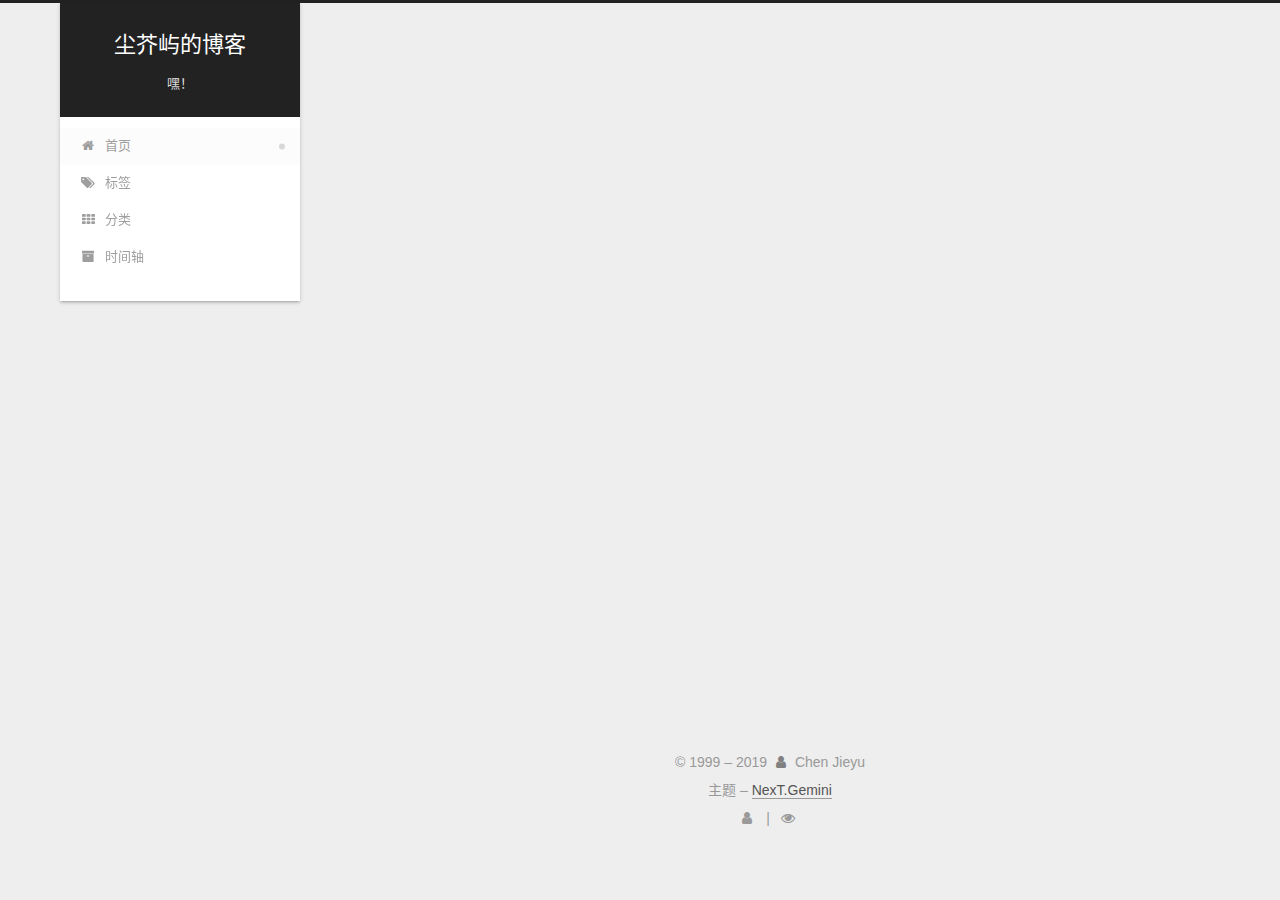
==== commit b0c2b386: "Site updated: 2019-07-31 22:07:47" ====
--- a/index.html
+++ b/index.html
@@ -4,7 +4,7 @@
 
 
 
-<html class="theme-next pisces use-motion" lang="zh-CN">
+<html class="theme-next gemini use-motion" lang="zh-CN">
 <head>
   <meta charset="UTF-8">
 <meta name="generator" content="Hexo 3.9.0">
@@ -24,7 +24,7 @@
   var NexT = window.NexT || {};
   var CONFIG = {
     root: '/',
-    scheme: 'Pisces',
+    scheme: 'Gemini',
     version: '7.2.0',
     sidebar: {"position":"left","display":"post","offset":12,"onmobile":false},
     back2top: {"enable":true,"sidebar":false,"scrollpercent":false},
@@ -257,7 +257,7 @@
                 
               
 
-              <time title="创建时间：2019-07-31 10:39:34 / 修改时间：17:35:13" itemprop="dateCreated datePublished" datetime="2019-07-31T10:39:34+08:00">2019-07-31</time>
+              <time title="创建时间：2019-07-31 10:39:34 / 修改时间：18:47:35" itemprop="dateCreated datePublished" datetime="2019-07-31T10:39:34+08:00">2019-07-31</time>
             </span>
           
             
@@ -280,10 +280,9 @@
             </span>
           
 
-          <br/>
-
-        </div>
-      </header>
+          
+
+          
 
     
     
@@ -291,6 +290,7 @@
     <div class="post-body" itemprop="articleBody">
 
       
+        
           <p><font face="楷体" size="3" color="gray">这是一篇自我介绍。顺便我的第十九年年度总结一直没有写，就在这里写掉吧。以后可能把我其它地方写的东西也都搬运过来（不过投稿到“凡事迎来”公众号的文不会）。希望这个博客能一直跟着我吧。</font></p>
 <h3 id="博客的诞生"><a href="#博客的诞生" class="headerlink" title="博客的诞生"></a>博客的诞生</h3>
           <!--noindex-->
@@ -309,9 +309,16 @@
     
     
     
+      
+    
+
+    <div>
+      
+    </div>
 
     <footer class="post-footer">
         <div class="post-eof"></div>
+      
     </footer>
   </div>
   
@@ -405,7 +412,7 @@
       
         
       
-        <a href="/694919232@qq.com" title="E-Mail &rarr; 694919232@qq.com"><i class="fa fa-fw fa-envelope"></i>E-Mail</a>
+        <a href="mailto:694919232@qq.com?Subject=你好，跟你说个事儿" title="E-Mail &rarr; mailto:694919232@qq.com?Subject=你好，跟你说个事儿" rel="noopener" target="_blank"><i class="fa fa-fw fa-envelope"></i>E-Mail</a>
       </span>
     
       <span class="links-of-author-item">
@@ -451,15 +458,19 @@
     </div>
     <ul class="links-of-blogroll-list">
         <li class="links-of-blogroll-item">
-          <a href="http://www.baidu.com" title="http://www.baidu.com" rel="noopener" target="_blank">百度一下，你就知道</a>
-        </li>
-      
-        <li class="links-of-blogroll-item">
           <a href="https://www.douban.com/doubanapp/dispatch?uri=/note/694108704/" title="https://www.douban.com/doubanapp/dispatch?uri=/note/694108704/" rel="noopener" target="_blank">好文推荐</a>
         </li>
       
         <li class="links-of-blogroll-item">
           <a href="http://www.johnwatsonblog.co.uk/" title="http://www.johnwatsonblog.co.uk/" rel="noopener" target="_blank">约翰华生的博客</a>
+        </li>
+      
+        <li class="links-of-blogroll-item">
+          <a href="https://peing.net/zh-CN/chenjieyu?tab=send&event=0" title="https://peing.net/zh-CN/chenjieyu?tab=send&event=0" rel="noopener" target="_blank">有什么问题向我匿名提问吧！</a>
+        </li>
+      
+        <li class="links-of-blogroll-item">
+          <a href="mailto:694919232@qq.com?Subject=接广告吗？" title="mailto:694919232@qq.com?Subject=接广告吗？" rel="noopener" target="_blank"><font color=red>广告位招租</font></a>
         </li>
       
     </ul>
@@ -484,11 +495,32 @@
   </span>
   <span class="author" itemprop="copyrightHolder">Chen Jieyu</span>
 </div>
-  <div class="powered-by">由 <a href="https://hexo.io" class="theme-link" rel="noopener" target="_blank">Hexo</a> 强力驱动 v3.9.0</div>
-  <span class="post-meta-divider">|</span>
-  <div class="theme-info">主题 – <a href="https://theme-next.org" class="theme-link" rel="noopener" target="_blank">NexT.Pisces</a> v7.2.0</div>
-
-        
+  <div class="theme-info">主题 – <a href="https://theme-next.org" class="theme-link" rel="noopener" target="_blank">NexT.Gemini</a></div>
+
+
+<script async src="https://busuanzi.ibruce.info/busuanzi/2.3/busuanzi.pure.mini.js"></script>
+  
+
+        
+<div class="busuanzi-count">
+  <script async src="https://busuanzi.ibruce.info/busuanzi/2.3/busuanzi.pure.mini.js"></script>
+    <span class="post-meta-item-icon">
+      <i class="fa fa-user"></i>
+    </span>
+    <span class="site-uv" title="总访客量">
+      <span class="busuanzi-value" id="busuanzi_value_site_uv"></span>
+    </span>
+  
+    <span class="post-meta-divider">|</span>
+  
+    <span class="post-meta-item-icon">
+      <i class="fa fa-eye"></i>
+    </span>
+    <span class="site-pv" title="总访问量">
+      <span class="busuanzi-value" id="busuanzi_value_site_pv"></span>
+    </span>
+  
+</div>
 
 
 
@@ -521,6 +553,7 @@
   <script src="/js/schemes/pisces.js?v=7.2.0"></script>
 
 
+
   
 
   <script src="/js/next-boot.js?v=7.2.0"></script>
--- a/css/main.css
+++ b/css/main.css
@@ -166,7 +166,7 @@
   font-size: 1em;
   line-height: 2;
   color: #555;
-  background: #f5f7f9;
+  background: #eee;
 }
 @media (max-width: 991px) {
   body {
@@ -1436,6 +1436,16 @@
 .rtl.post-title {
   font-family: UKIJ Ekran;
 }
+.post-body p a {
+  color: #0593d3;
+  border-bottom: none;
+  border-bottom: 1px solid #0593d3;
+}
+.post-body p a:hover {
+  color: #fc6423;
+  border-bottom: none;
+  border-bottom: 1px solid #fc6423;
+}
 .sidebar {
   position: fixed;
   right: 0;
@@ -1529,7 +1539,7 @@
   width: 4px;
   height: 4px;
   border-radius: 50%;
-  background: #85324b;
+  background: #b338eb;
 }
 .feed-link,
 .chat {
@@ -2197,7 +2207,7 @@
   padding: 0;
   width: 240px;
   background: #fff;
-  box-shadow: initial;
+  box-shadow: 0 2px 2px 0 rgba(0,0,0,0.12), 0 3px 1px -2px rgba(0,0,0,0.06), 0 1px 5px 0 rgba(0,0,0,0.12);
   border-radius: initial;
 }
 @media (min-width: 1200px) {
@@ -2232,7 +2242,7 @@
   width: calc(100% - 252px);
   background: #fff;
   min-height: 700px;
-  box-shadow: initial;
+  box-shadow: 0 2px 2px 0 rgba(0,0,0,0.12), 0 3px 1px -2px rgba(0,0,0,0.06), 0 1px 5px 0 rgba(0,0,0,0.12);
   border-radius: initial;
 }
 @media (min-width: 768px) and (max-width: 991px) {
@@ -2255,7 +2265,7 @@
   float: left;
   margin-left: -100%;
   width: 240px;
-  background: #f5f7f9;
+  background: #eee;
   box-shadow: none;
 }
 @media (max-width: 991px) {
@@ -2458,7 +2468,7 @@
   width: 240px;
   color: #555;
   background: #fff;
-  box-shadow: initial;
+  box-shadow: 0 2px 2px 0 rgba(0,0,0,0.12), 0 3px 1px -2px rgba(0,0,0,0.06), 0 1px 5px 0 rgba(0,0,0,0.12), 0 -1px 0.5px 0 rgba(0,0,0,0.09);
   border-radius: initial;
   opacity: 0;
 }
@@ -2576,3 +2586,144 @@
   white-space: nowrap;
   text-overflow: ellipsis;
 }
+.content-wrap {
+  padding: initial;
+  background: initial;
+  box-shadow: initial;
+  border-radius: initial;
+}
+.post-block {
+  padding: 40px;
+  background: #fff;
+  box-shadow: 0 2px 2px 0 rgba(0,0,0,0.12), 0 3px 1px -2px rgba(0,0,0,0.06), 0 1px 5px 0 rgba(0,0,0,0.12);
+  border-radius: initial;
+}
+#posts > article + article .post-block {
+  margin-top: 12px;
+  box-shadow: 0 2px 2px 0 rgba(0,0,0,0.12), 0 3px 1px -2px rgba(0,0,0,0.06), 0 1px 5px 0 rgba(0,0,0,0.12), 0 -1px 0.5px 0 rgba(0,0,0,0.09);
+  border-radius: initial;
+}
+.comments {
+  padding: 40px;
+  margin: auto;
+  margin-top: 12px;
+  background: #fff;
+  box-shadow: 0 2px 2px 0 rgba(0,0,0,0.12), 0 3px 1px -2px rgba(0,0,0,0.06), 0 1px 5px 0 rgba(0,0,0,0.12), 0 -1px 0.5px 0 rgba(0,0,0,0.09);
+  border-radius: initial;
+}
+.posts-expand {
+  padding-top: initial;
+}
+.post-nav-divider {
+  width: 4%;
+}
+.post-nav-item {
+  width: 48%;
+}
+.post-eof {
+  display: none;
+}
+.pagination {
+  margin: 12px 0 0;
+  border-top: initial;
+  background: #fff;
+  box-shadow: 0 2px 2px 0 rgba(0,0,0,0.12), 0 3px 1px -2px rgba(0,0,0,0.06), 0 1px 5px 0 rgba(0,0,0,0.12), 0 -1px 0.5px 0 rgba(0,0,0,0.09);
+  border-radius: initial;
+  padding: 10px 0 10px;
+}
+.pagination .prev,
+.pagination .next,
+.pagination .page-number {
+  margin-bottom: initial;
+  top: initial;
+}
+.main {
+  padding-bottom: initial;
+}
+.footer {
+  bottom: auto;
+}
+.sub-menu {
+  border-bottom: initial !important;
+  box-shadow: 0 2px 2px 0 rgba(0,0,0,0.12), 0 3px 1px -2px rgba(0,0,0,0.06), 0 1px 5px 0 rgba(0,0,0,0.12);
+}
+.sub-menu+ #content > #posts .post-block {
+  box-shadow: 0 2px 2px 0 rgba(0,0,0,0.12), 0 3px 1px -2px rgba(0,0,0,0.06), 0 1px 5px 0 rgba(0,0,0,0.12), 0 -1px 0.5px 0 rgba(0,0,0,0.09);
+  margin-top: 12px;
+}
+@media (min-width: 768px) and (max-width: 991px) {
+  .sub-menu+ #content > #posts .post-block {
+    margin-top: 10px;
+  }
+}
+@media (max-width: 767px) {
+  .sub-menu+ #content > #posts .post-block {
+    margin-top: 8px;
+  }
+}
+.posts-expand .post-title-link {
+  line-height: inherit;
+}
+.post-body h1,
+.post-body h2 {
+  border-bottom: 1px solid #eee;
+}
+.post-body h3 {
+  border-bottom: 1px dotted #eee;
+}
+@media (min-width: 768px) and (max-width: 991px) {
+  .content-wrap {
+    padding: 10px;
+  }
+  .posts-expand {
+    margin: initial;
+  }
+  .posts-expand .post-button {
+    margin-top: 20px;
+  }
+  .post-block {
+    padding: 20px;
+    box-shadow: 0 2px 2px 0 rgba(0,0,0,0.12), 0 3px 1px -2px rgba(0,0,0,0.06), 0 1px 5px 0 rgba(0,0,0,0.12), 0 -1px 0.5px 0 rgba(0,0,0,0.09);
+    border-radius: initial;
+  }
+  #posts > article + article .post-block {
+    margin-top: 10px;
+  }
+  .comments {
+    margin-top: 10px;
+    padding: 10px 20px;
+  }
+  .pagination {
+    margin: 10px 0 0;
+  }
+}
+@media (max-width: 767px) {
+  .content-wrap {
+    padding: 8px;
+  }
+  .posts-expand {
+    margin: initial;
+  }
+  .posts-expand .post-button {
+    margin: 12px 0px;
+  }
+  .posts-expand img {
+    padding: initial !important;
+  }
+  .post-block {
+    padding: 12px;
+    min-height: auto;
+    box-shadow: 0 2px 2px 0 rgba(0,0,0,0.12), 0 3px 1px -2px rgba(0,0,0,0.06), 0 1px 5px 0 rgba(0,0,0,0.12), 0 -1px 0.5px 0 rgba(0,0,0,0.09);
+    border-radius: initial;
+  }
+  #posts > article + article .post-block {
+    margin-top: 8px;
+  }
+  .comments {
+    margin-top: 8px;
+    padding: 10 12px;
+  }
+  .pagination {
+    margin: 8px 0 0;
+  }
+}
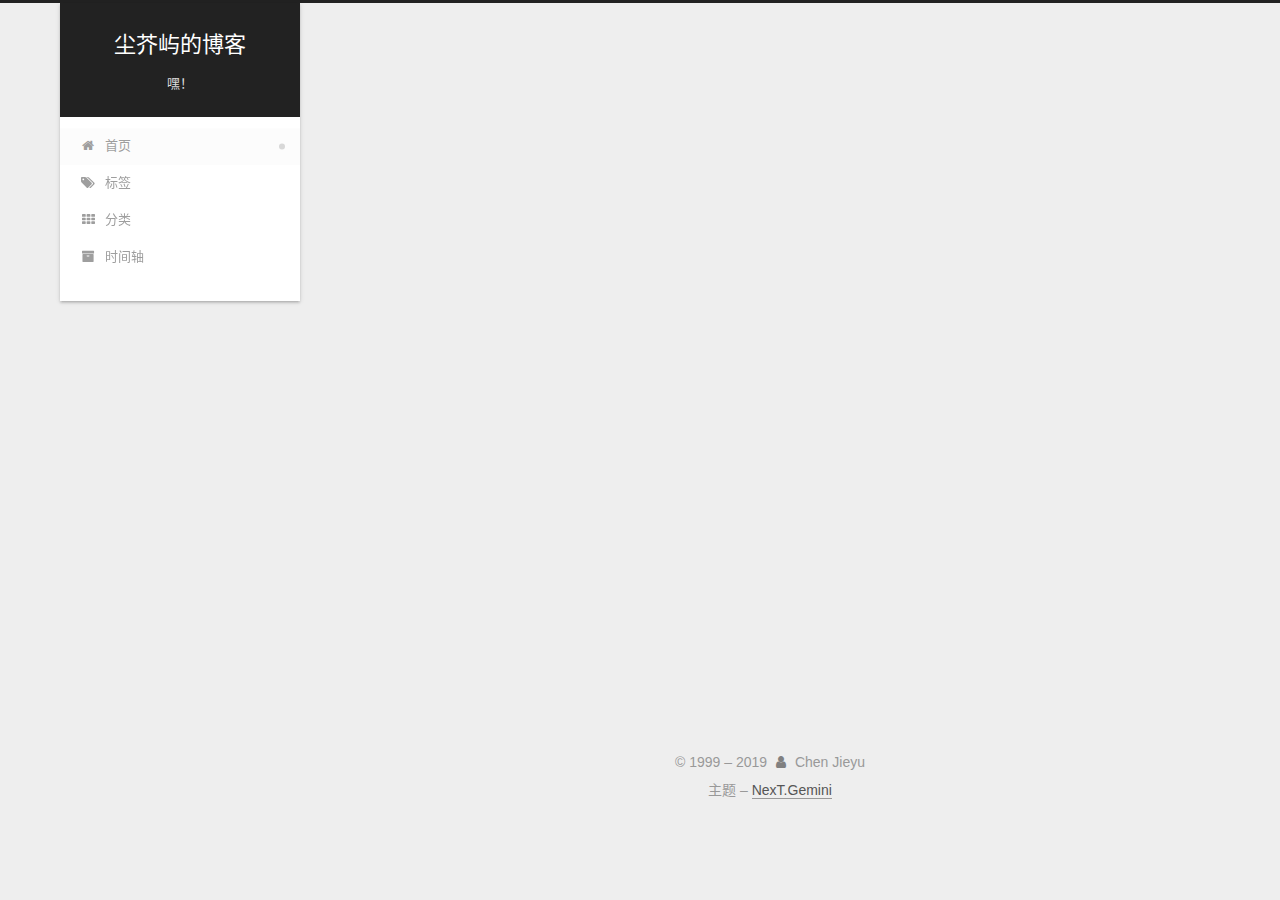
==== commit b872d336: "Site updated: 2019-07-31 23:44:14" ====
--- a/index.html
+++ b/index.html
@@ -257,7 +257,7 @@
                 
               
 
-              <time title="创建时间：2019-07-31 10:39:34 / 修改时间：18:47:35" itemprop="dateCreated datePublished" datetime="2019-07-31T10:39:34+08:00">2019-07-31</time>
+              <time title="创建时间：2019-07-31 10:39:34 / 修改时间：22:46:45" itemprop="dateCreated datePublished" datetime="2019-07-31T10:39:34+08:00">2019-07-31</time>
             </span>
           
             
@@ -291,7 +291,7 @@
 
       
         
-          <p><font face="楷体" size="3" color="gray">这是一篇自我介绍。顺便我的第十九年年度总结一直没有写，就在这里写掉吧。以后可能把我其它地方写的东西也都搬运过来（不过投稿到“凡事迎来”公众号的文不会）。希望这个博客能一直跟着我吧。</font></p>
+          <p><font face="楷体" size="3" color="gray">这是一篇自我介绍。顺便我的第十九年年度总结一直没有写，就在这里写掉吧。以后可能把我其它地方写的东西也都搬运过来（不过投稿到“凡事硬来”公众号的文不会）。希望这个博客能一直跟着我吧。</font></p>
 <h3 id="博客的诞生"><a href="#博客的诞生" class="headerlink" title="博客的诞生"></a>博客的诞生</h3>
           <!--noindex-->
           
@@ -504,22 +504,6 @@
         
 <div class="busuanzi-count">
   <script async src="https://busuanzi.ibruce.info/busuanzi/2.3/busuanzi.pure.mini.js"></script>
-    <span class="post-meta-item-icon">
-      <i class="fa fa-user"></i>
-    </span>
-    <span class="site-uv" title="总访客量">
-      <span class="busuanzi-value" id="busuanzi_value_site_uv"></span>
-    </span>
-  
-    <span class="post-meta-divider">|</span>
-  
-    <span class="post-meta-item-icon">
-      <i class="fa fa-eye"></i>
-    </span>
-    <span class="site-pv" title="总访问量">
-      <span class="busuanzi-value" id="busuanzi_value_site_pv"></span>
-    </span>
-  
 </div>
 
 
--- a/css/main.css
+++ b/css/main.css
@@ -1539,7 +1539,7 @@
   width: 4px;
   height: 4px;
   border-radius: 50%;
-  background: #b338eb;
+  background: #ad40da;
 }
 .feed-link,
 .chat {
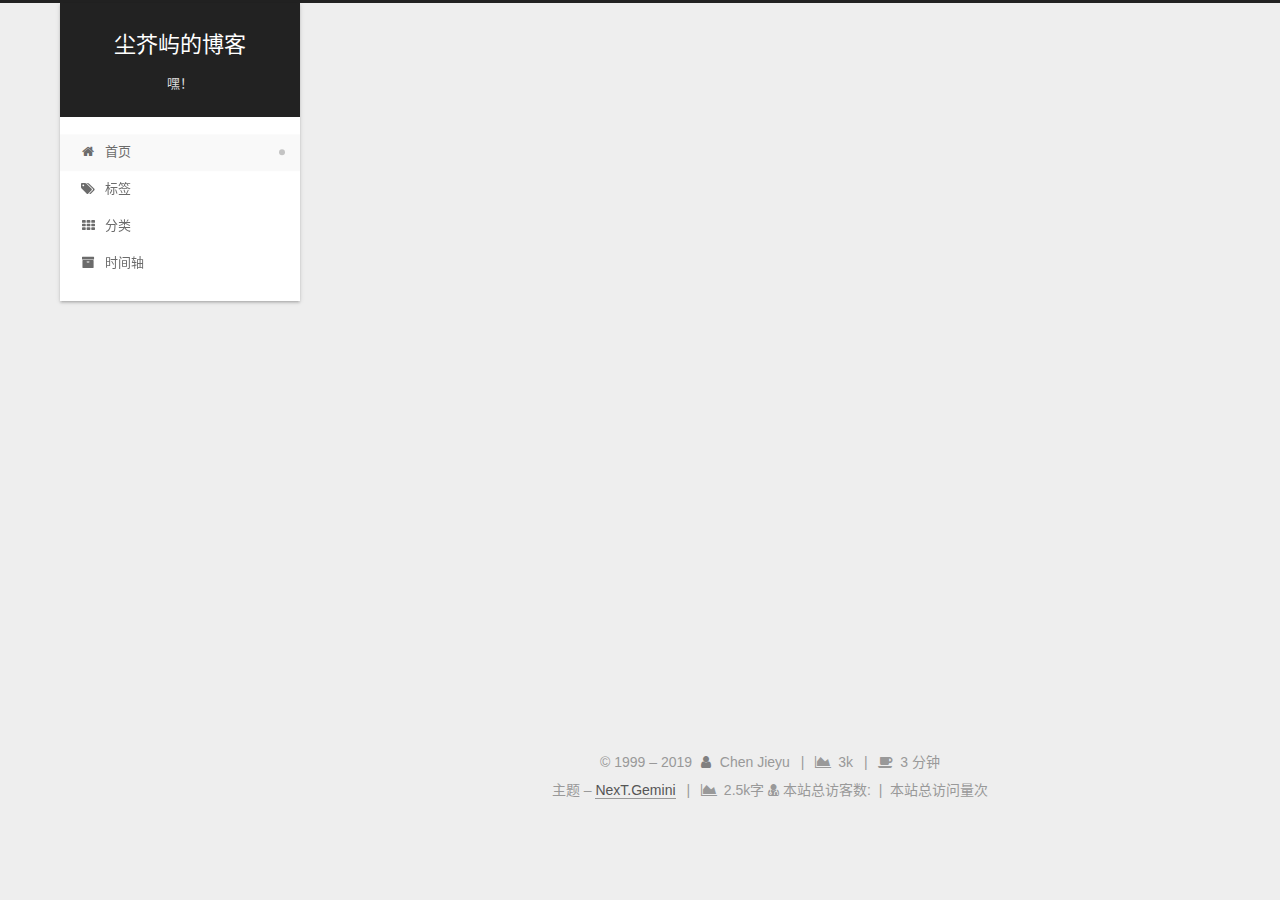
==== commit 4591f8ec: "Site updated: 2019-08-01 16:19:44" ====
--- a/index.html
+++ b/index.html
@@ -18,6 +18,8 @@
 
 
 <link rel="stylesheet" href="/lib/font-awesome/css/font-awesome.min.css?v=4.7.0">
+  <script src="/lib/pace/pace.min.js?v=1.0.2"></script>
+  <link rel="stylesheet" href="/lib/pace/pace-theme-minimal.min.css?v=1.0.2">
 
 
 <script id="hexo.configurations">
@@ -283,6 +285,28 @@
           
 
           
+            <div class="post-symbolscount">
+              
+                <span class="post-meta-divider">|</span>
+              
+
+              
+                <span class="post-meta-item-icon">
+                  <i class="fa fa-file-word-o"></i>
+                </span>
+                
+                <!-- <span title="本文字数">3.8k</span> -->
+        <span title="本文字数">
+                  2.5k字
+                </span>
+              
+
+
+          
+
+        </div>
+      </header>
+    
 
     
     
@@ -494,13 +518,59 @@
     <i class="fa fa-user"></i>
   </span>
   <span class="author" itemprop="copyrightHolder">Chen Jieyu</span>
+    <span class="post-meta-divider">|</span>
+    <span class="post-meta-item-icon">
+      <i class="fa fa-area-chart"></i>
+    </span>
+    <span title="站点总字数">3k</span>
+    <span class="post-meta-divider">|</span>
+    <span class="post-meta-item-icon">
+      <i class="fa fa-coffee"></i>
+    </span>
+    <span title="站点阅读时长">3 分钟</span>
 </div>
   <div class="theme-info">主题 – <a href="https://theme-next.org" class="theme-link" rel="noopener" target="_blank">NexT.Gemini</a></div>
 
 
 <script async src="https://busuanzi.ibruce.info/busuanzi/2.3/busuanzi.pure.mini.js"></script>
   
-
+    <span class="post-meta-divider">|</span>
+    <span class="post-meta-item-icon">
+      <i class="fa fa-area-chart"></i>
+    </span>
+    
+  <span title="post.totalcount">
+     2.5k字 </span>
+    <!--<span title="站点总字数">3k</span>-->
+  
+
+<div class="powered-by">
+<i class="fa fa-user-md"></i>
+<span id="busuanzi_container_site_uv">
+ 本站总访客数:<span id="busuanzi_value_site_uv"></span>&nbsp;&nbsp;|
+</span>
+<span id="busuanzi_container_site_pv">
+&nbsp;本站总访问量<span id="busuanzi_value_site_pv"></span>次
+</span>
+</div>
+</div>
+
+<script>
+var now = new Date(); 
+function createtime() { 
+var grt= new Date("03/12/2019 12:00:00");//此处修改你的建站时间或者网站上线时间 
+now.setTime(now.getTime()+250); 
+days = (now - grt ) / 1000 / 60 / 60 / 24; dnum = Math.floor(days); 
+hours = (now - grt ) / 1000 / 60 / 60 - (24 * dnum); hnum = Math.floor(hours); 
+if(String(hnum).length ==1 ){hnum = "0" + hnum;} minutes = (now - grt ) / 1000 /60 - (24 * 60 * dnum) - (60 * hnum); 
+mnum = Math.floor(minutes); if(String(mnum).length ==1 ){mnum = "0" + mnum;} 
+seconds = (now - grt ) / 1000 - (24 * 60 * 60 * dnum) - (60 * 60 * hnum) - (60 * mnum); 
+snum = Math.round(seconds); if(String(snum).length ==1 ){snum = "0" + snum;} 
+document.getElementById("timeDate").innerHTML = "本站已安全运行 "+dnum+" 天 "; 
+document.getElementById("times").innerHTML = hnum + " 小时 " + mnum + " 分 " + snum + " 秒"; 
+} 
+setInterval("createtime()",250);
+</scrip>
         
 <div class="busuanzi-count">
   <script async src="https://busuanzi.ibruce.info/busuanzi/2.3/busuanzi.pure.mini.js"></script>
--- a/css/main.css
+++ b/css/main.css
@@ -1539,7 +1539,7 @@
   width: 4px;
   height: 4px;
   border-radius: 50%;
-  background: #ad40da;
+  background: #e92e3e;
 }
 .feed-link,
 .chat {
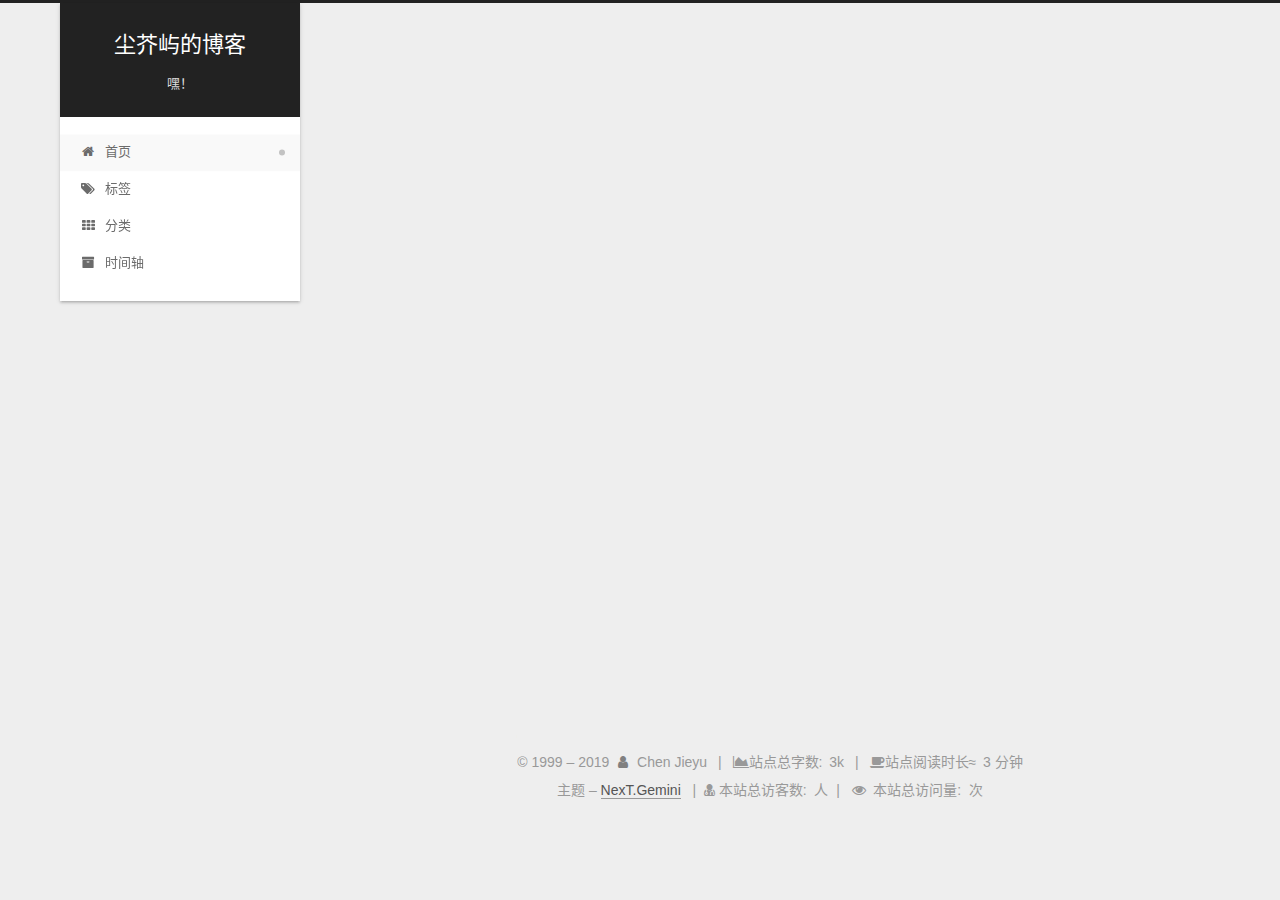
==== commit f52b9c2f: "Site updated: 2019-08-02 01:32:26" ====
--- a/index.html
+++ b/index.html
@@ -285,28 +285,42 @@
           
 
           
-            <div class="post-symbolscount">
-              
-                <span class="post-meta-divider">|</span>
-              
-
-              
+
+          
+            <div class="post-wordcount">
+              
+                
                 <span class="post-meta-item-icon">
                   <i class="fa fa-file-word-o"></i>
                 </span>
                 
-                <!-- <span title="本文字数">3.8k</span> -->
-        <span title="本文字数">
+                  <span class="post-meta-item-text">字数统计&#58;</span>
+                
+                <span title="post.wordcount">
                   2.5k字
                 </span>
               
 
-
+              
+                <span class="post-meta-divider">|</span>
+              
+
+              
+                <span class="post-meta-item-icon">
+                  <i class="fa fa-clock-o"></i>
+                </span>
+                
+                  <span class="post-meta-item-text">阅读时长 &asymp;</span>
+                
+                <span title="post.min2read">
+                  8分钟
+                </span>
+              
+            </div>
           
 
         </div>
       </header>
-    
 
     
     
@@ -314,7 +328,6 @@
     <div class="post-body" itemprop="articleBody">
 
       
-        
           <p><font face="楷体" size="3" color="gray">这是一篇自我介绍。顺便我的第十九年年度总结一直没有写，就在这里写掉吧。以后可能把我其它地方写的东西也都搬运过来（不过投稿到“凡事硬来”公众号的文不会）。希望这个博客能一直跟着我吧。</font></p>
 <h3 id="博客的诞生"><a href="#博客的诞生" class="headerlink" title="博客的诞生"></a>博客的诞生</h3>
           <!--noindex-->
@@ -333,8 +346,6 @@
     
     
     
-      
-    
 
     <div>
       
@@ -342,7 +353,6 @@
 
     <footer class="post-footer">
         <div class="post-eof"></div>
-      
     </footer>
   </div>
   
@@ -520,12 +530,12 @@
   <span class="author" itemprop="copyrightHolder">Chen Jieyu</span>
     <span class="post-meta-divider">|</span>
     <span class="post-meta-item-icon">
-      <i class="fa fa-area-chart"></i>
+      <i class="fa fa-area-chart"></i>站点总字数:
     </span>
     <span title="站点总字数">3k</span>
     <span class="post-meta-divider">|</span>
     <span class="post-meta-item-icon">
-      <i class="fa fa-coffee"></i>
+      <i class="fa fa-coffee"></i>站点阅读时长≈
     </span>
     <span title="站点阅读时长">3 分钟</span>
 </div>
@@ -534,23 +544,14 @@
 
 <script async src="https://busuanzi.ibruce.info/busuanzi/2.3/busuanzi.pure.mini.js"></script>
   
-    <span class="post-meta-divider">|</span>
-    <span class="post-meta-item-icon">
-      <i class="fa fa-area-chart"></i>
-    </span>
-    
-  <span title="post.totalcount">
-     2.5k字 </span>
-    <!--<span title="站点总字数">3k</span>-->
-  
-
-<div class="powered-by">
+&nbsp;&nbsp;|&nbsp;&nbsp;<div class="powered-by">
 <i class="fa fa-user-md"></i>
 <span id="busuanzi_container_site_uv">
- 本站总访客数:<span id="busuanzi_value_site_uv"></span>&nbsp;&nbsp;|
+ 本站总访客数:&nbsp;<span id="busuanzi_value_site_uv"></span>&nbsp;人&nbsp;&nbsp;|&nbsp;&nbsp;
 </span>
+<i class="fa fa-eye"></i>
 <span id="busuanzi_container_site_pv">
-&nbsp;本站总访问量<span id="busuanzi_value_site_pv"></span>次
+&nbsp;本站总访问量:&nbsp;<span id="busuanzi_value_site_pv"></span>&nbsp;次
 </span>
 </div>
 </div>
@@ -558,7 +559,7 @@
 <script>
 var now = new Date(); 
 function createtime() { 
-var grt= new Date("03/12/2019 12:00:00");//此处修改你的建站时间或者网站上线时间 
+var grt= new Date("2019/7/30 12:00:00");//此处修改你的建站时间或者网站上线时间 
 now.setTime(now.getTime()+250); 
 days = (now - grt ) / 1000 / 60 / 60 / 24; dnum = Math.floor(days); 
 hours = (now - grt ) / 1000 / 60 / 60 - (24 * dnum); hnum = Math.floor(hours); 
--- a/css/main.css
+++ b/css/main.css
@@ -1539,7 +1539,7 @@
   width: 4px;
   height: 4px;
   border-radius: 50%;
-  background: #e92e3e;
+  background: #ff06dd;
 }
 .feed-link,
 .chat {
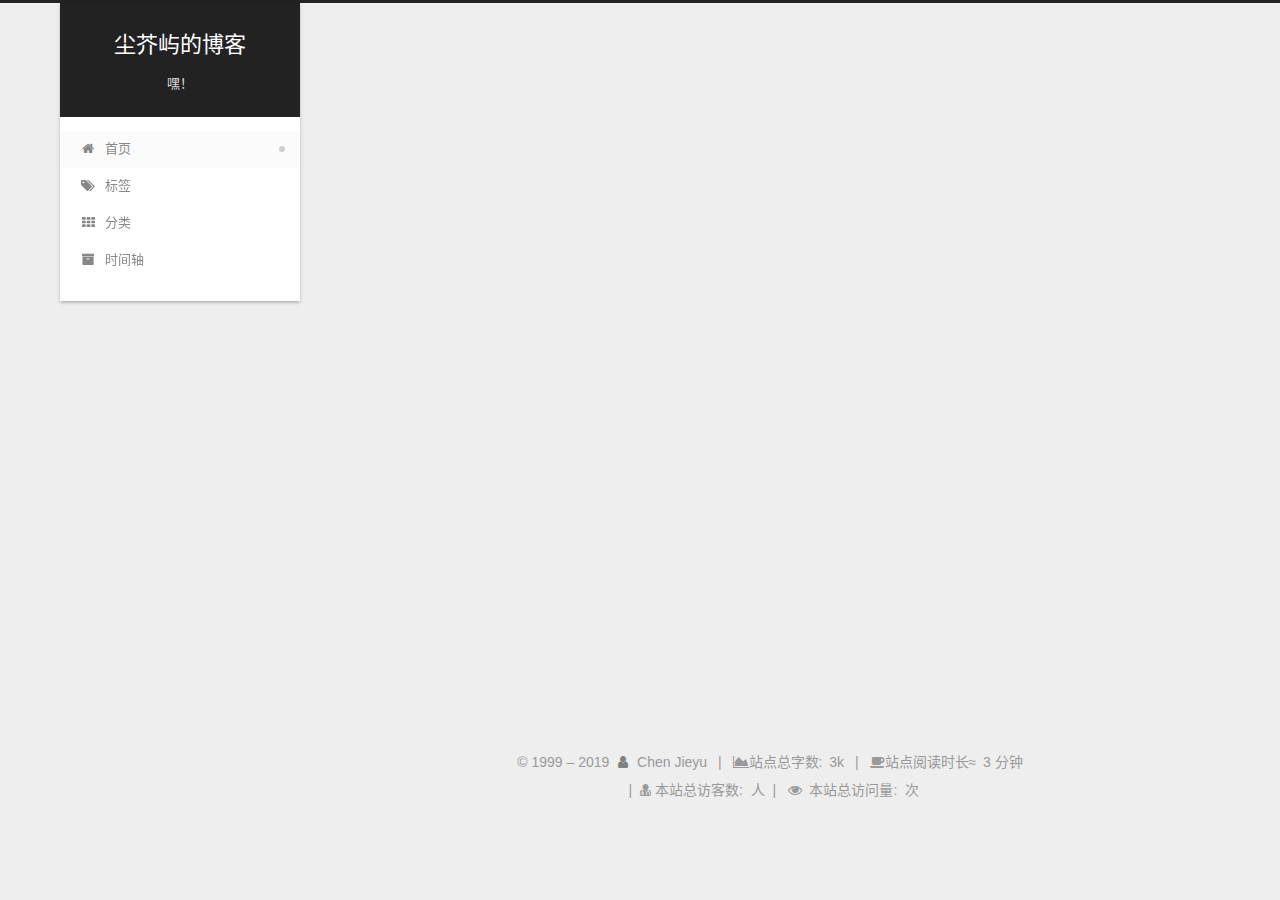
==== commit ddf22d01: "Site updated: 2019-08-02 19:18:35" ====
--- a/index.html
+++ b/index.html
@@ -28,7 +28,7 @@
     root: '/',
     scheme: 'Gemini',
     version: '7.2.0',
-    sidebar: {"position":"left","display":"post","offset":12,"onmobile":false},
+    sidebar: {"position":"left","display":"post","offset":12,"onmobile":true},
     back2top: {"enable":true,"sidebar":false,"scrollpercent":false},
     copycode: {"enable":false,"show_result":false,"style":null},
     fancybox: false,
@@ -539,7 +539,6 @@
     </span>
     <span title="站点阅读时长">3 分钟</span>
 </div>
-  <div class="theme-info">主题 – <a href="https://theme-next.org" class="theme-link" rel="noopener" target="_blank">NexT.Gemini</a></div>
 
 
 <script async src="https://busuanzi.ibruce.info/busuanzi/2.3/busuanzi.pure.mini.js"></script>
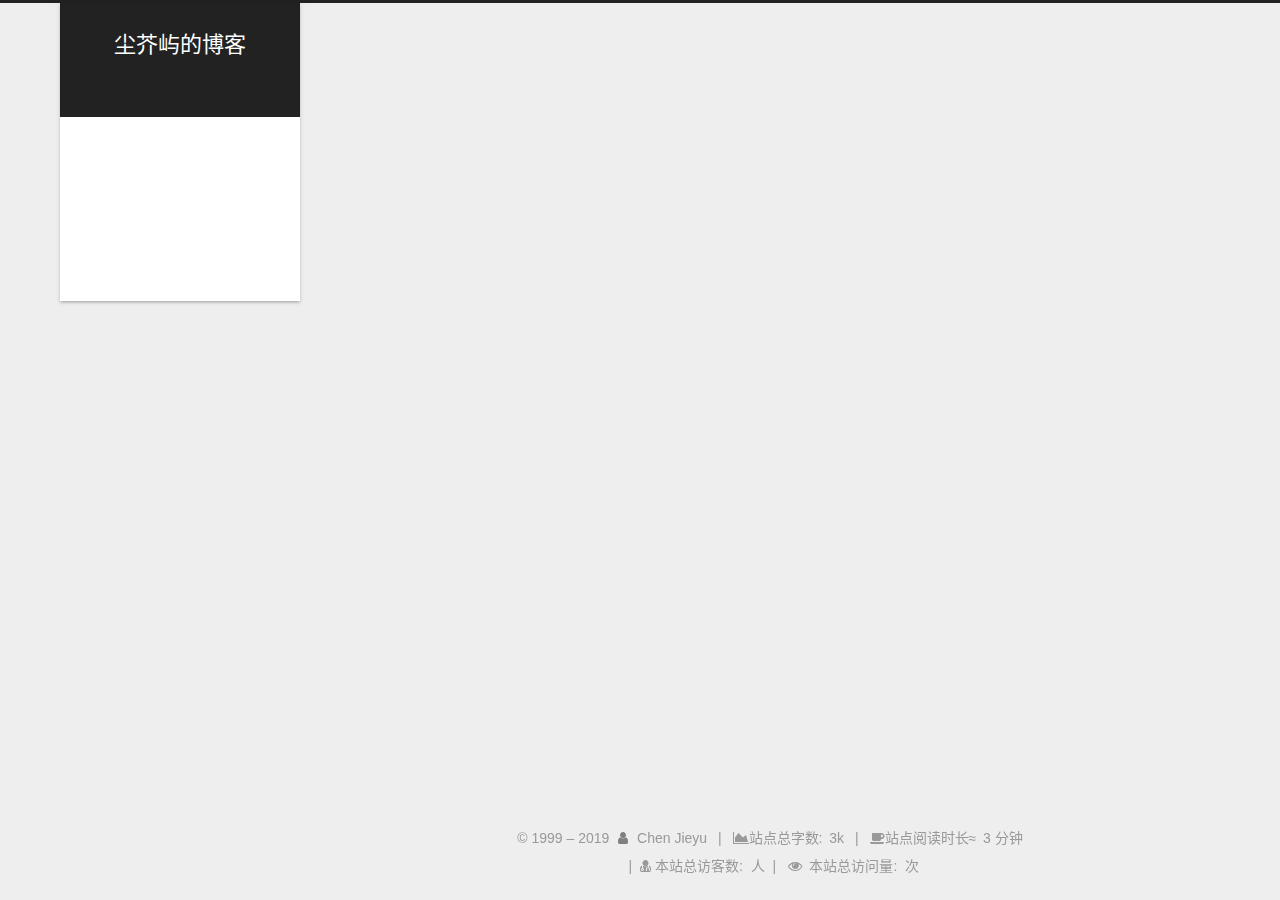
==== commit 5650a7ca: "Site updated: 2019-08-02 19:37:50" ====
--- a/index.html
+++ b/index.html
@@ -4,7 +4,7 @@
 
 
 
-<html class="theme-next gemini use-motion" lang="zh-CN">
+<html class="theme-next mist use-motion" lang="zh-CN">
 <head>
   <meta charset="UTF-8">
 <meta name="generator" content="Hexo 3.9.0">
@@ -26,7 +26,7 @@
   var NexT = window.NexT || {};
   var CONFIG = {
     root: '/',
-    scheme: 'Gemini',
+    scheme: 'Mist',
     version: '7.2.0',
     sidebar: {"position":"left","display":"post","offset":12,"onmobile":true},
     back2top: {"enable":true,"sidebar":false,"scrollpercent":false},
@@ -200,6 +200,8 @@
 
   </li>
     </ul>
+    
+
 </nav>
 
 </div>
@@ -211,8 +213,6 @@
     <main id="main" class="main">
       <div class="main-inner">
         <div class="content-wrap">
-            
-
           <div id="content" class="content">
             
   <section id="posts" class="posts-expand">
@@ -603,8 +603,7 @@
   <script src="/js/motion.js?v=7.2.0"></script>
 
   
-  <script src="/js/affix.js?v=7.2.0"></script>
-  <script src="/js/schemes/pisces.js?v=7.2.0"></script>
+  <script src="/js/schemes/muse.js?v=7.2.0"></script>
 
 
 
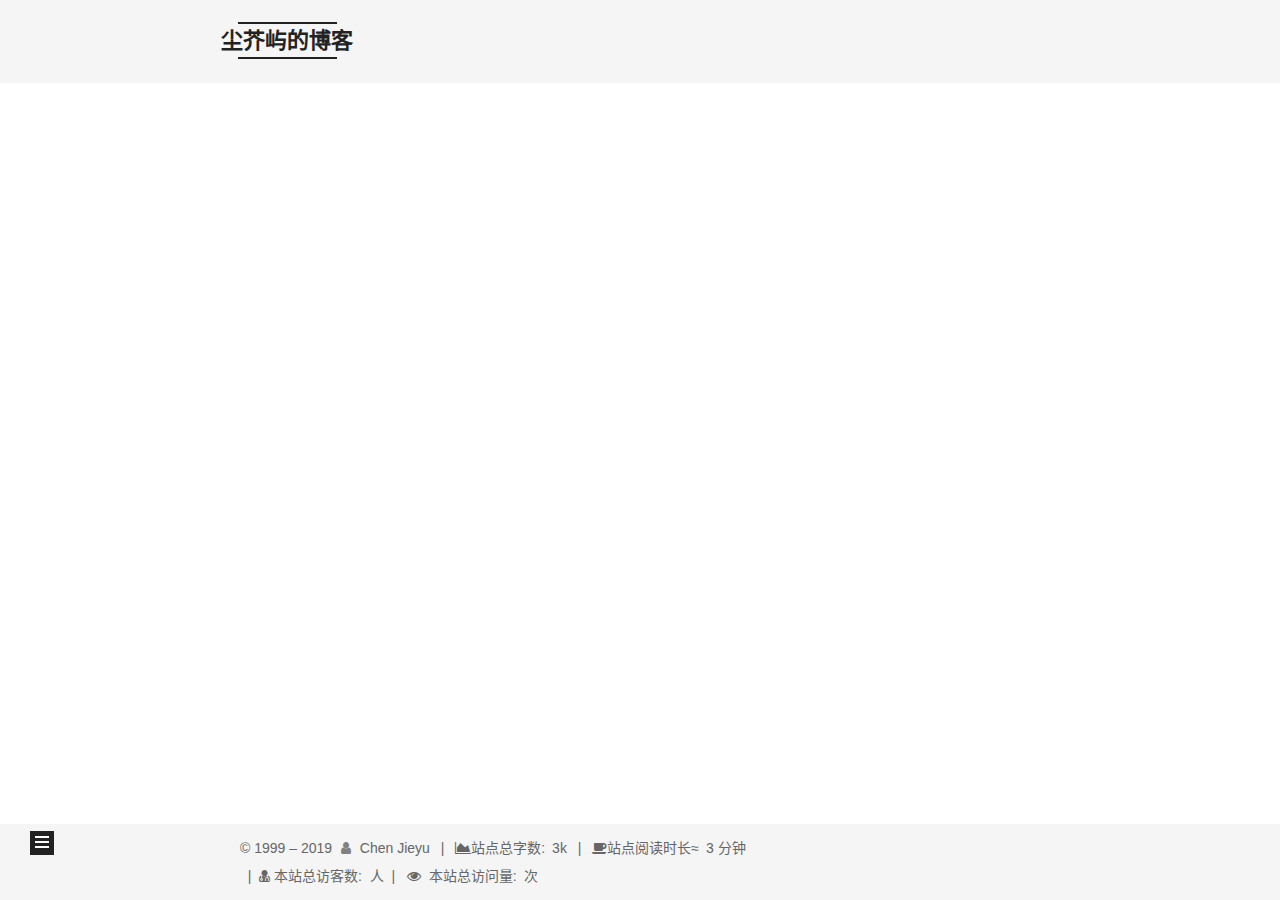
==== commit a6ad57c1: "Site updated: 2019-08-02 23:57:28" ====
--- a/index.html
+++ b/index.html
@@ -18,6 +18,7 @@
 
 
 <link rel="stylesheet" href="/lib/font-awesome/css/font-awesome.min.css?v=4.7.0">
+  <link rel="stylesheet" href="/lib/needsharebutton/needsharebutton.css">
   <script src="/lib/pace/pace.min.js?v=1.0.2"></script>
   <link rel="stylesheet" href="/lib/pace/pace-theme-minimal.min.css?v=1.0.2">
 
@@ -591,6 +592,21 @@
       </div>
 
     
+  
+<script src="/lib/needsharebutton/needsharebutton.js"></script>
+<script>
+    pbOptions = {};
+      pbOptions.iconStyle = "box";
+    
+      pbOptions.boxForm = "horizontal";
+    
+      pbOptions.position = "bottomCenter";
+    
+      pbOptions.networks = "Weibo,Wechat,Douban,QQZone,Twitter,Facebook";
+    
+    new needShareButton('#needsharebutton-postbottom', pbOptions);
+</script>
+
 
   </div>
 
--- a/css/main.css
+++ b/css/main.css
@@ -166,7 +166,7 @@
   font-size: 1em;
   line-height: 2;
   color: #555;
-  background: #eee;
+  background: #fff;
 }
 @media (max-width: 991px) {
   body {
@@ -389,30 +389,30 @@
 .header-inner {
   margin: 0 auto;
   padding: 100px 0 70px;
-  width: calc(100% - 20px);
+  width: 700px;
 }
 @media (min-width: 1200px) {
   .container .header-inner {
-    width: 1160px;
+    width: 800px;
   }
 }
 @media (min-width: 1600px) {
   .container .header-inner {
-    width: 73%;
+    width: 900px;
   }
 }
 .main-inner {
   margin: 0 auto;
-  width: calc(100% - 20px);
+  width: 700px;
 }
 @media (min-width: 1200px) {
   .container .main-inner {
-    width: 1160px;
+    width: 800px;
   }
 }
 @media (min-width: 1600px) {
   .container .main-inner {
-    width: 73%;
+    width: 900px;
   }
 }
 .footer {
@@ -421,16 +421,16 @@
 .footer-inner {
   box-sizing: border-box;
   margin: 0px auto;
-  width: calc(100% - 20px);
+  width: 700px;
 }
 @media (min-width: 1200px) {
   .container .footer-inner {
-    width: 1160px;
+    width: 800px;
   }
 }
 @media (min-width: 1600px) {
   .container .footer-inner {
-    width: 73%;
+    width: 900px;
   }
 }
 pre,
@@ -877,10 +877,10 @@
   padding: 0 20px;
   font-size: 0.875em;
   color: #555;
-  background: #fff;
-  border: 2px solid #555;
+  background: transparent;
+  border: 2px solid #222;
   text-decoration: none;
-  border-radius: 2px;
+  border-radius: 0;
   transition-property: background-color;
   transition-duration: 0.2s;
   transition-timing-function: ease-in-out;
@@ -889,8 +889,8 @@
 }
 .btn:hover {
   border-color: #222;
-  color: #fff;
-  background: #222;
+  color: #222;
+  background: #fff;
 }
 .btn +.btn {
   margin: 0 0 8px 8px;
@@ -996,7 +996,7 @@
   width: 24px;
   background: #222;
   font-size: 12px;
-  opacity: 0.6;
+  opacity: 1;
   color: #fff;
   cursor: pointer;
   text-align: center;
@@ -1006,10 +1006,10 @@
   transition-delay: 0s;
 }
 .back-to-top:hover {
-  color: #fc6423;
+  color: #87daff;
 }
 .back-to-top.back-to-top-on {
-  bottom: 30px;
+  bottom: 19px;
 }
 @media (max-width: 991px) {
   .back-to-top {
@@ -1029,7 +1029,7 @@
 }
 .site-meta {
   margin: 0;
-  text-align: center;
+  text-align: left;
 }
 @media (max-width: 767px) {
   .site-meta {
@@ -1040,13 +1040,13 @@
   position: relative;
   display: inline-block;
   padding: 0 40px;
-  color: #fff;
+  color: #222;
   background: #222;
   border-bottom: none;
   line-height: 1.375em;
 }
 .brand:hover {
-  color: #fff;
+  color: #222;
 }
 .logo {
   display: inline-block;
@@ -1065,7 +1065,7 @@
 .site-subtitle {
   margin-top: 10px;
   font-size: 0.8125em;
-  color: #ddd;
+  color: #999;
 }
 .use-motion .brand {
   opacity: 0;
@@ -1419,6 +1419,34 @@
 .fancybox-close:hover {
   border: none;
 }
+.post-widgets {
+  border-top: 1px solid #eee;
+  margin-top: 45px;
+  text-align: center;
+}
+.wp_rating {
+  height: 20px;
+  margin-top: 10px;
+  text-align: center;
+  line-height: 20px;
+  padding-top: 6px;
+}
+.social-like {
+  font-size: 0.875em;
+  text-align: center;
+  display: flex;
+  justify-content: center;
+}
+.vk_like {
+  width: 85px;
+  height: 21px;
+  padding-top: 7px;
+  align-self: center;
+}
+.fb_like {
+  height: 30px;
+  align-self: center;
+}
 .rtl.post-body p,
 .rtl.post-body a,
 .rtl.post-body h1,
@@ -1466,11 +1494,6 @@
   color: #eee;
   border-bottom-color: #eee;
 }
-@media (max-width: 991px) {
-  .sidebar {
-    display: none;
-  }
-}
 .sidebar-inner {
   position: relative;
   padding: 20px 10px;
@@ -1502,20 +1525,20 @@
   display: block;
   margin: 0 auto;
   padding: 2px;
-  max-width: 120px;
+  max-width: 96px;
   height: auto;
-  border: 1px solid #eee;
+  border: 2px solid #333;
 }
 .site-author-name {
-  margin: 0;
-  text-align: center;
-  color: #222;
-  font-weight: 600;
+  margin: 5px 0 0;
+  text-align: center;
+  color: #f5f5f5;
+  font-weight: normal;
 }
 .site-description {
-  margin-top: 0;
-  text-align: center;
-  font-size: 0.8125em;
+  margin-top: 5px;
+  text-align: center;
+  font-size: 1em;
   color: #999;
 }
 .links-of-author {
@@ -1539,7 +1562,7 @@
   width: 4px;
   height: 4px;
   border-radius: 50%;
-  background: #ff06dd;
+  background: #11ec34;
 }
 .feed-link,
 .chat {
@@ -1625,7 +1648,7 @@
   color: #555;
 }
 .sidebar-nav li:hover {
-  color: #fc6423;
+  color: #f5f5f5;
 }
 .page-post-detail .sidebar-nav-toc {
   padding: 0 5px;
@@ -1634,11 +1657,11 @@
   margin-left: 10px;
 }
 .sidebar-nav .sidebar-nav-active {
-  color: #fc6423;
-  border-bottom-color: #fc6423;
+  color: #87daff;
+  border-bottom-color: #87daff;
 }
 .sidebar-nav .sidebar-nav-active:hover {
-  color: #fc6423;
+  color: #87daff;
 }
 .sidebar-panel {
   display: none;
@@ -1662,7 +1685,6 @@
   .sidebar-toggle {
     opacity: 0.8;
     right: 20px;
-    display: none;
   }
 }
 .sidebar-toggle-line {
@@ -1679,7 +1701,7 @@
   margin-top: 0;
 }
 .sidebar-toggle:hover .sidebar-toggle-line {
-  background: #fc6423;
+  background: #87daff;
 }
 .post-toc-empty {
   font-size: 0.875em;
@@ -1706,12 +1728,12 @@
   transition-timing-function: ease-in-out;
   transition-delay: 0s;
   transition-property: all;
-  color: #666;
+  color: #999;
+  border-bottom-color: #555;
+}
+.post-toc ol a:hover {
+  color: #ccc;
   border-bottom-color: #ccc;
-}
-.post-toc ol a:hover {
-  color: #000;
-  border-bottom-color: #000;
 }
 .post-toc .nav-item {
   overflow: hidden;
@@ -1732,14 +1754,14 @@
   display: block;
 }
 .post-toc .nav .active > a {
-  color: #fc6423;
-  border-bottom-color: #fc6423;
+  color: #87daff;
+  border-bottom-color: #87daff;
 }
 .post-toc .nav .active-current > a {
-  color: #fc6423;
+  color: #87daff;
 }
 .post-toc .nav .active-current > a:hover {
-  color: #fc6423;
+  color: #87daff;
 }
 .site-state {
   display: flex;
@@ -1752,7 +1774,7 @@
 }
 .site-state-item {
   padding: 0 15px;
-  border-left: 1px solid #eee;
+  border-left: 1px solid #333;
 }
 .site-state-item:first-child {
   border-left: none;
@@ -1765,11 +1787,11 @@
   text-align: center;
   color: inherit;
   font-weight: 600;
-  font-size: 1em;
+  font-size: 1.25em;
 }
 .site-state-item-name {
-  font-size: 0.8125em;
-  color: #999;
+  font-size: 0.875em;
+  color: inherit;
 }
 .footer {
   font-size: 0.875em;
@@ -1846,10 +1868,34 @@
     transform: scale(1.1);
   }
 }
+#needsharebutton-postbottom {
+  position: relative;
+  margin-top: 10px;
+  cursor: pointer;
+  height: 26px;
+}
+#needsharebutton-postbottom .btn {
+  display: initial;
+  padding: 1px 4px;
+  border: 1px solid #222;
+  border-radius: 3px;
+}
+#needsharebutton-float {
+  position: fixed;
+  bottom: 88px;
+  left: -8px;
+  z-index: 9999;
+  cursor: pointer;
+}
+#needsharebutton-float .btn {
+  padding: 0 10px 0 14px;
+  border: 1px solid #222;
+  border-radius: 4px;
+}
 .page-archive .posts-collapse {
   position: relative;
   z-index: 1010;
-  margin-left: 55px;
+  margin-left: 0;
 }
 @media (max-width: 767px) {
   .page-archive .posts-collapse {
@@ -2180,214 +2226,173 @@
 .tag-cloud a:hover {
   color: #222 !important;
 }
+a {
+  border-bottom-color: #ccc;
+}
+hr {
+  margin: 20px 0;
+  height: 2px;
+}
+.main-inner {
+  margin-top: 80px;
+}
 .header {
-  position: relative;
-  margin: 0 auto;
-  width: calc(100% - 20px);
-}
-@media (min-width: 1200px) {
-  .header {
-    width: 1160px;
-  }
-}
-@media (min-width: 1600px) {
-  .header {
-    width: 73%;
-  }
-}
-@media (max-width: 991px) {
-  .header {
-    width: auto;
-  }
+  background: #f5f5f5;
 }
 .header-inner {
-  position: absolute;
-  top: 0;
-  overflow: hidden;
-  padding: 0;
-  width: 240px;
-  background: #fff;
-  box-shadow: 0 2px 2px 0 rgba(0,0,0,0.12), 0 3px 1px -2px rgba(0,0,0,0.06), 0 1px 5px 0 rgba(0,0,0,0.12);
-  border-radius: initial;
-}
-@media (min-width: 1200px) {
-  .container .header-inner {
-    width: 240px;
-  }
-}
-@media (max-width: 991px) {
-  .header-inner {
-    position: relative;
-    width: auto;
-    border-radius: initial;
-  }
-}
-.main::before,
-.main::after {
+  padding: 20px 0;
+  display: flex;
+  align-items: center;
+  justify-content: center;
+}
+.header-inner::before,
+.header-inner::after {
   content: " ";
   display: table;
 }
-.main::after {
+.header-inner::after {
   clear: both;
 }
-@media (max-width: 991px) {
-  .container .main-inner {
+@media (max-width: 767px) {
+  .header-inner {
+    display: block;
     width: auto;
-  }
-}
-.content-wrap {
+    padding: 10px;
+  }
+}
+.site-meta {
+  float: left;
+  margin-left: -20px;
+  line-height: normal;
+}
+@media (max-width: 767px) {
+  .site-meta {
+    margin-left: 10px;
+  }
+}
+.site-meta .brand {
+  padding: 2px 1px;
+  background: none;
+}
+@media (max-width: 767px) {
+  .site-meta .brand {
+    display: block;
+  }
+}
+.site-meta .logo {
+  display: none;
+}
+.site-meta .site-title {
+  font-weight: bolder;
+}
+.logo-line-before,
+.logo-line-after {
+  display: block;
+  overflow: hidden;
+  margin: 0 auto;
+  width: 75%;
+}
+@media (max-width: 767px) {
+  .logo-line-before,
+  .logo-line-after {
+    display: none;
+  }
+}
+.logo-line-before i,
+.logo-line-after i {
+  position: relative;
+  display: block;
+  height: 2px;
+  background: #222;
+}
+@media (max-width: 767px) {
+  .logo-line-before i,
+  .logo-line-after i {
+    height: 3px;
+  }
+}
+.use-motion .logo-line-before i {
+  left: -100%;
+}
+.use-motion .logo-line-after i {
+  right: -100%;
+}
+.site-subtitle {
+  display: none;
+}
+.site-brand-wrapper {
+  flex-shrink: 0;
+}
+.site-nav-toggle {
+  position: static;
   float: right;
-  box-sizing: border-box;
-  padding: 40px;
-  width: calc(100% - 252px);
-  background: #fff;
-  min-height: 700px;
-  box-shadow: 0 2px 2px 0 rgba(0,0,0,0.12), 0 3px 1px -2px rgba(0,0,0,0.06), 0 1px 5px 0 rgba(0,0,0,0.12);
-  border-radius: initial;
-}
-@media (min-width: 768px) and (max-width: 991px) {
-  .content-wrap {
-    width: 100%;
-    padding: 20px;
-    border-radius: initial;
-  }
+  top: 10px;
+}
+.site-nav {
+  flex-grow: 1;
 }
 @media (max-width: 767px) {
-  .content-wrap {
-    width: 100%;
-    padding: 20px;
-    min-height: auto;
-    border-radius: initial;
-  }
-}
-.sidebar {
-  position: static;
-  float: left;
-  margin-left: -100%;
-  width: 240px;
-  background: #eee;
-  box-shadow: none;
-}
-@media (max-width: 991px) {
-  .sidebar {
-    display: none;
-  }
-}
-.sidebar-toggle {
-  display: none;
-}
-.footer-inner {
-  padding-left: 260px;
-}
-@media (max-width: 991px) {
-  .footer-inner {
-    width: auto;
-    padding-left: 0 !important;
-    padding-right: 0 !important;
-  }
-}
-.sidebar-position-right .header-inner {
-  right: 0;
-}
-.sidebar-position-right .content-wrap {
-  float: left;
-}
-.sidebar-position-right .sidebar {
-  float: right;
-}
-.sidebar-position-right .footer-inner {
-  padding-left: 0;
-  padding-right: 260px;
-}
-.site-brand-wrapper {
-  position: relative;
-}
-.site-meta {
-  padding: 20px 0;
-  color: #fff;
-  background: #222;
-}
-@media (max-width: 991px) {
-  .site-meta {
-    box-shadow: 0 0 16px rgba(0,0,0,0.5);
-  }
-}
-.brand {
-  padding: 0;
-  background: none;
-}
-.brand:hover {
-  color: #fff;
-}
-.site-subtitle {
-  margin: 10px 10px 0;
-  font-weight: initial;
-}
-.custom-logo-image {
-  margin-top: 20px;
-}
-@media (max-width: 991px) {
-  .custom-logo-image {
-    display: none;
-  }
-}
-.site-nav-toggle {
-  left: 20px;
-  top: 50%;
-  transform: translateY(-50%);
-}
-@media (min-width: 768px) and (max-width: 991px) {
-  .site-nav-toggle {
-    display: block;
-  }
-}
-.site-nav {
-  border-top: none;
-}
-@media (min-width: 768px) and (max-width: 991px) {
   .site-nav {
-    display: none !important;
-  }
-}
-@media (min-width: 768px) and (max-width: 991px) {
-  .site-nav-on {
-    display: block !important;
+    transform: translateY(10px);
   }
 }
 .menu-item-active a,
 .menu .menu-item a:hover,
 .menu .menu-item span.exturl:hover {
-  background: #f9f9f9;
-  border-bottom-color: #fff;
-}
-.menu-item-active a::after,
-.menu .menu-item a:hover::after,
-.menu .menu-item span.exturl:hover::after {
-  content: " ";
-  position: absolute;
-  top: 50%;
-  margin-top: -3px;
-  right: 15px;
-  width: 6px;
-  height: 6px;
-  background-color: #bbb;
-  border-radius: 50%;
+  background: #e1e1e1;
+}
+.menu {
+  margin: 0;
+}
+@media (max-width: 767px) {
+  .menu {
+    margin: 10px 0;
+    padding: 0;
+  }
+}
+.menu br {
+  display: none;
 }
 .menu .menu-item {
-  display: block;
   margin: 0;
+}
+@media (max-width: 767px) {
+  .menu .menu-item {
+    display: block;
+    margin-top: 5px;
+  }
+}
+.menu .menu-item .badge {
+  display: inline-block;
+  padding: 1px 4px;
+  margin-left: 5px;
+  font-weight: 700;
+  line-height: 1;
+  color: #555;
+  text-align: center;
+  white-space: nowrap;
+  background-color: #fff;
+  border-radius: 10px;
+  text-shadow: 1px 1px 0px rgba(0,0,0,0.1);
+}
+@media (max-width: 767px) {
+  .menu .menu-item .badge {
+    float: right;
+    margin: 0.35em 0 0 0;
+  }
 }
 .menu .menu-item a,
 .menu .menu-item span.exturl {
-  position: relative;
-  box-sizing: border-box;
-  padding: 5px 20px;
-  text-align: left;
-  line-height: inherit;
-  transition-property: background-color;
-  transition-duration: 0.2s;
-  transition-timing-function: ease-in-out;
-  transition-delay: 0s;
+  padding: 0 10px;
+  border: none;
+  border-radius: 2px;
+  transition-property: background;
+}
+@media (max-width: 767px) {
+  .menu .menu-item a,
+  .menu .menu-item span.exturl {
+    text-align: left;
+  }
 }
 @media (hover: none) {
   .menu .menu-item a:hover,
@@ -2395,335 +2400,144 @@
     background: none;
   }
 }
-.menu .menu-item .badge {
-  display: inline-block;
-  padding: 2px 5px;
-  font-weight: 700;
-  line-height: 1;
-  color: #fff;
-  text-align: center;
-  white-space: nowrap;
-  vertical-align: middle;
-  background-color: #ccc;
-  border-radius: 10px;
-  float: right;
-  margin: 0.35em 0 0 0;
-  text-shadow: 1px 1px 0px rgba(0,0,0,0.1);
-}
-.menu .menu-item br {
+.menu a::before {
   display: none;
 }
-.btn-bar {
-  background-color: #fff;
-}
-.sub-menu {
-  margin: 0;
-  padding: 6px 0;
-  background: #fff !important;
-  border-bottom: 1px solid #ddd;
-}
-.sub-menu .menu-item {
-  display: inline-block !important;
-}
-.sub-menu .menu-item a,
-.sub-menu .menu-item span.exturl {
-  padding: initial !important;
-  margin: 5px 10px;
-}
-.sub-menu .menu-item a:hover,
-.sub-menu .menu-item span.exturl:hover {
-  background: initial !important;
-  color: #fc6423;
-}
-.sub-menu .menu-item-active a {
-  background: #fff !important;
-  color: #fc6423;
-  border-bottom-color: #fc6423;
-}
-.sub-menu .menu-item-active a:hover {
-  background: #fff !important;
-  border-bottom-color: #fc6423;
-}
-.sub-menu .menu-item-active a::after {
-  content: initial;
-}
-.use-motion .sidebar .motion-element {
-  opacity: 1;
+@media (max-width: 767px) {
+  .menu a::before {
+    display: block;
+  }
+}
+@media (max-width: 767px) {
+  .menu {
+    float: none;
+  }
+}
+.posts-expand {
+  padding-top: 0;
+}
+.posts-expand .post-title,
+.posts-expand .post-meta {
+  text-align: left;
+}
+@media (max-width: 767px) {
+  .posts-expand .post-title,
+  .posts-expand .post-meta {
+    text-align: center;
+  }
+}
+.posts-expand .post-eof {
+  display: none;
+}
+.posts-expand .post {
+  margin-top: 120px;
+}
+.posts-expand .post:first-child {
+  margin-top: 0;
+}
+.posts-expand .post-meta {
+  margin-top: 5px;
+  margin-bottom: 20px;
+}
+.posts-expand .post-title:hover::before {
+  background: #222;
+}
+.posts-expand .post-body img {
+  margin-left: 0;
+}
+.posts-expand .post-tags {
+  text-align: left;
+}
+.posts-expand .post-tags a {
+  padding: 1px 5px;
+  background: #f5f5f5;
+  border-bottom: none;
+}
+.posts-expand .post-tags a:hover {
+  background: #ccc;
+}
+.posts-expand .post-nav {
+  margin-top: 40px;
+}
+.post-button {
+  margin-top: 20px;
+  text-align: left;
+}
+.post-button a {
+  padding: 0;
+  font-size: 0.875em;
+  background: none;
+  border: none;
+  border-bottom: 2px solid #666;
+  transition-property: border;
+}
+.post-button a:hover {
+  border-bottom-color: #222;
 }
 .sidebar {
   right: auto;
-  bottom: auto;
-}
-.sidebar a,
-.sidebar span.exturl {
-  color: #555;
-}
-.sidebar a:hover,
-.sidebar span.exturl:hover {
-  color: #222;
-  border-bottom-color: #222;
-}
-.sidebar-inner {
-  box-sizing: border-box;
-  width: 240px;
-  color: #555;
-  background: #fff;
-  box-shadow: 0 2px 2px 0 rgba(0,0,0,0.12), 0 3px 1px -2px rgba(0,0,0,0.06), 0 1px 5px 0 rgba(0,0,0,0.12), 0 -1px 0.5px 0 rgba(0,0,0,0.09);
-  border-radius: initial;
-  opacity: 0;
-}
-.sidebar-inner.affix {
-  position: fixed;
-  top: 12px;
-}
-.sidebar-inner.affix-bottom {
-  position: absolute;
-}
-.site-overview {
+  left: 0;
+}
+.sidebar-toggle,
+.back-to-top {
+  right: auto;
+  left: 30px;
+}
+@media (max-width: 991px) {
+  .sidebar-toggle,
+  .back-to-top {
+    left: 20px;
+  }
+}
+.links-of-blogroll-inline .links-of-blogroll-item {
+  display: inline-block;
+}
+.btn {
+  padding: 0 10px;
+  border-width: 2px;
+  border-radius: 0;
+}
+.headband {
+  display: none;
+}
+@media (max-width: 767px) {
+  .container .main-inner {
+    width: auto;
+  }
+}
+.page-post-detail .post-title,
+.page-post-detail .post-meta {
+  text-align: center;
+}
+.page-post-detail .post-title::before {
+  display: none;
+}
+.page-post-detail .post-meta {
+  margin-bottom: 60px;
+}
+.pagination {
+  margin: 120px 0 0;
   text-align: left;
 }
-.site-author::before,
-.site-author::after {
-  content: " ";
-  display: table;
-}
-.site-author::after {
-  clear: both;
-}
-.site-state-item {
-  padding: 0 10px;
-}
-.feed-link,
-.chat {
-  border-top: 1px dotted #ccc;
-  border-bottom: 1px dotted #ccc;
-  text-align: center;
-}
-.feed-link a,
-.chat a {
-  display: block;
-  color: #fc6423;
-  border: none !important;
-}
-.feed-link a:hover,
-.chat a:hover {
-  background: none;
-  color: #e34603;
-}
-.feed-link a:hover i,
-.chat a:hover i {
-  color: #e34603;
-}
-.links-of-author {
-  display: flex;
-  flex-wrap: wrap;
-  justify-content: center;
-}
-.links-of-author-item {
-  margin: 5px 0 0;
-  width: 50%;
-}
-.links-of-author-item a,
-.links-of-author-item span.exturl {
-  max-width: 216px;
-  box-sizing: border-box;
-  display: inline-block;
-  margin-right: 0;
-  margin-bottom: 0;
-  padding: 0 5px;
-  overflow: hidden;
-  white-space: nowrap;
-  text-overflow: ellipsis;
-}
-.links-of-author-item a,
-.links-of-author-item span.exturl {
-  display: block;
-  border-bottom: none;
-  text-decoration: none;
-}
-.links-of-author-item a::before,
-.links-of-author-item span.exturl::before {
-  display: none;
-}
-.links-of-author-item a:hover,
-.links-of-author-item span.exturl:hover {
-  border-radius: 4px;
-  background: #eee;
-}
-.links-of-author-item .fa {
-  margin-right: 2px;
-}
-.links-of-blogroll {
-  text-align: center;
-  padding: 3px 0 0;
-}
-.links-of-blogroll-item {
-  padding: 0;
-}
-.links-of-blogroll-inline::before,
-.links-of-blogroll-inline::after {
-  content: " ";
-  display: table;
-}
-.links-of-blogroll-inline::after {
-  clear: both;
-}
-.links-of-blogroll-inline .links-of-blogroll-item {
-  margin: 5px 0 0;
-  width: 50%;
-  display: inline-block;
-  width: unset;
-}
-.links-of-blogroll-inline .links-of-blogroll-item a,
-.links-of-blogroll-inline .links-of-blogroll-item span.exturl {
-  max-width: 216px;
-  box-sizing: border-box;
-  display: inline-block;
-  margin-right: 0;
-  margin-bottom: 0;
-  padding: 0 5px;
-  overflow: hidden;
-  white-space: nowrap;
-  text-overflow: ellipsis;
-}
-.content-wrap {
-  padding: initial;
-  background: initial;
-  box-shadow: initial;
-  border-radius: initial;
-}
-.post-block {
-  padding: 40px;
-  background: #fff;
-  box-shadow: 0 2px 2px 0 rgba(0,0,0,0.12), 0 3px 1px -2px rgba(0,0,0,0.06), 0 1px 5px 0 rgba(0,0,0,0.12);
-  border-radius: initial;
-}
-#posts > article + article .post-block {
-  margin-top: 12px;
-  box-shadow: 0 2px 2px 0 rgba(0,0,0,0.12), 0 3px 1px -2px rgba(0,0,0,0.06), 0 1px 5px 0 rgba(0,0,0,0.12), 0 -1px 0.5px 0 rgba(0,0,0,0.09);
-  border-radius: initial;
-}
-.comments {
-  padding: 40px;
-  margin: auto;
-  margin-top: 12px;
-  background: #fff;
-  box-shadow: 0 2px 2px 0 rgba(0,0,0,0.12), 0 3px 1px -2px rgba(0,0,0,0.06), 0 1px 5px 0 rgba(0,0,0,0.12), 0 -1px 0.5px 0 rgba(0,0,0,0.09);
-  border-radius: initial;
-}
-.posts-expand {
-  padding-top: initial;
-}
-.post-nav-divider {
-  width: 4%;
-}
-.post-nav-item {
-  width: 48%;
-}
-.post-eof {
-  display: none;
-}
-.pagination {
-  margin: 12px 0 0;
-  border-top: initial;
-  background: #fff;
-  box-shadow: 0 2px 2px 0 rgba(0,0,0,0.12), 0 3px 1px -2px rgba(0,0,0,0.06), 0 1px 5px 0 rgba(0,0,0,0.12), 0 -1px 0.5px 0 rgba(0,0,0,0.09);
-  border-radius: initial;
-  padding: 10px 0 10px;
-}
-.pagination .prev,
-.pagination .next,
-.pagination .page-number {
-  margin-bottom: initial;
-  top: initial;
-}
-.main {
-  padding-bottom: initial;
+@media (max-width: 767px) {
+  .pagination {
+    margin: 80px 10px 0;
+    text-align: center;
+  }
 }
 .footer {
-  bottom: auto;
-}
-.sub-menu {
-  border-bottom: initial !important;
-  box-shadow: 0 2px 2px 0 rgba(0,0,0,0.12), 0 3px 1px -2px rgba(0,0,0,0.06), 0 1px 5px 0 rgba(0,0,0,0.12);
-}
-.sub-menu+ #content > #posts .post-block {
-  box-shadow: 0 2px 2px 0 rgba(0,0,0,0.12), 0 3px 1px -2px rgba(0,0,0,0.06), 0 1px 5px 0 rgba(0,0,0,0.12), 0 -1px 0.5px 0 rgba(0,0,0,0.09);
-  margin-top: 12px;
-}
-@media (min-width: 768px) and (max-width: 991px) {
-  .sub-menu+ #content > #posts .post-block {
-    margin-top: 10px;
-  }
+  margin-top: 80px;
+  padding: 10px 0;
+  background: #f5f5f5;
+  color: #666;
+}
+.footer-inner {
+  margin: 0 auto;
+  text-align: left;
 }
 @media (max-width: 767px) {
-  .sub-menu+ #content > #posts .post-block {
-    margin-top: 8px;
-  }
-}
-.posts-expand .post-title-link {
-  line-height: inherit;
-}
-.post-body h1,
-.post-body h2 {
-  border-bottom: 1px solid #eee;
-}
-.post-body h3 {
-  border-bottom: 1px dotted #eee;
-}
-@media (min-width: 768px) and (max-width: 991px) {
-  .content-wrap {
-    padding: 10px;
-  }
-  .posts-expand {
-    margin: initial;
-  }
-  .posts-expand .post-button {
-    margin-top: 20px;
-  }
-  .post-block {
-    padding: 20px;
-    box-shadow: 0 2px 2px 0 rgba(0,0,0,0.12), 0 3px 1px -2px rgba(0,0,0,0.06), 0 1px 5px 0 rgba(0,0,0,0.12), 0 -1px 0.5px 0 rgba(0,0,0,0.09);
-    border-radius: initial;
-  }
-  #posts > article + article .post-block {
-    margin-top: 10px;
-  }
-  .comments {
-    margin-top: 10px;
-    padding: 10px 20px;
-  }
-  .pagination {
-    margin: 10px 0 0;
-  }
-}
-@media (max-width: 767px) {
-  .content-wrap {
-    padding: 8px;
-  }
-  .posts-expand {
-    margin: initial;
-  }
-  .posts-expand .post-button {
-    margin: 12px 0px;
-  }
-  .posts-expand img {
-    padding: initial !important;
-  }
-  .post-block {
-    padding: 12px;
-    min-height: auto;
-    box-shadow: 0 2px 2px 0 rgba(0,0,0,0.12), 0 3px 1px -2px rgba(0,0,0,0.06), 0 1px 5px 0 rgba(0,0,0,0.12), 0 -1px 0.5px 0 rgba(0,0,0,0.09);
-    border-radius: initial;
-  }
-  #posts > article + article .post-block {
-    margin-top: 8px;
-  }
-  .comments {
-    margin-top: 8px;
-    padding: 10 12px;
-  }
-  .pagination {
-    margin: 8px 0 0;
-  }
-}
+  .footer-inner {
+    width: auto;
+    text-align: center;
+  }
+}
--- a/lib/needsharebutton/needsharebutton.css
+++ b/lib/needsharebutton/needsharebutton.css
@@ -0,0 +1,474 @@
+/***********************************************
+  needShareButton
+  - Version 1.0.0
+  - Copyright 2015 Dzmitry Vasileuski
+  - Licensed under MIT (http://opensource.org/licenses/MIT)
+***********************************************/
+/* Social icons font
+***********************************************/
+/* SOCIAL ICON */
+
+@font-face {
+  font-family: 'social-icons';
+  font-weight: normal;
+  font-style: normal;
+  src: url('font/social.eot?44259375');
+  src: url('font/social.eot?44259375#iefix') format('embedded-opentype'), url('font/social.woff?44259375') format('woff'), url('font/social.ttf?44259375') format('truetype'), url('font/social.svg?44259375#social') format('svg');
+}
+@font-face {
+  font-family: 'social-icons';
+  src: url('[data-uri]') format('woff'), url('[data-uri]') format('truetype');
+}
+
+.need-share-button_dropdown [class^="social-"]:before, .need-share-button_dropdown [class*=" social-"]:before {
+  font-family: "social-icons";
+  font-style: normal;
+  font-weight: normal;
+  speak: none;
+
+  display: inline-block;
+  text-decoration: inherit;
+  width: 1em;
+  margin-right: .2em;
+  text-align: center;
+  /* opacity: .8; */
+
+  /* For safety - reset parent styles, that can break glyph codes*/
+  font-variant: normal;
+  text-transform: none;
+
+  /* fix buttons height, for twitter bootstrap */
+  line-height: 1em;
+
+  /* Animation center compensation - margins should be symmetric */
+  /* remove if not needed */
+  margin-left: .2em;
+
+  /* you can be more comfortable with increased icons size */
+  /* font-size: 120%; */
+
+  /* Uncomment for 3D effect */
+  /* text-shadow: 1px 1px 1px rgba(127, 127, 127, 0.3); */
+}
+
+.social-mailto:before { content: '\e80a'; }
+.social-twitter:before { content: '\e813'; }
+.social-pinterest:before { content: '\e80f'; }
+.social-facebook:before { content: '\e80e'; }
+.social-googleplus:before { content: '\e80d'; }
+.social-reddit:before { content: '\e810'; }
+.social-linkedin:before { content: '\e80c'; }
+.social-tumblr:before { content: '\e812'; }
+.social-evernote:before { content: '\e801'; }
+.social-delicious:before { content: '\e815'; }
+.social-stumbleupon:before { content: '\e811'; }
+.social-googlebookmarks:before { content: '\e80b'; }
+.social-newsvine:before { content: '\e803'; }
+.social-friendfeed:before { content: '\e802'; }
+.social-vkontakte:before { content: '\e814'; }
+.social-odnoklassniki:before { content: '\e804'; }
+.social-mailru:before { content: '\e800'; }
+
+/* FONTELLO ICON */
+
+@font-face {
+font-family: 'fontello';
+src: url('../font/fontello.eot?34242489');
+src: url('../font/fontello.eot?34242489#iefix') format('embedded-opentype'),
+     url('../font/fontello.svg?34242489#fontello') format('svg');
+font-weight: normal;
+font-style: normal;
+}
+@font-face {
+font-family: 'fontello';
+src: url('[data-uri]') format('woff'),
+     url('[data-uri]') format('truetype');
+}
+/* Chrome hack: SVG is rendered more smooth in Windozze. 100% magic, uncomment if you need it. */
+/* Note, that will break hinting! In other OS-es font will be not as sharp as it could be */
+/*
+@media screen and (-webkit-min-device-pixel-ratio:0) {
+  @font-face {
+    font-family: 'fontello';
+    src: url('../font/fontello.svg?13586373#fontello') format('svg');
+  }
+}
+*/
+
+ .need-share-button_dropdown [class^="icon-"]:before, .need-share-button_dropdown [class*=" icon-"]:before {
+  font-family: "fontello";
+  font-style: normal;
+  font-weight: normal;
+  speak: none;
+
+  display: inline-block;
+  text-decoration: inherit;
+  width: 1em;
+  margin-right: .2em;
+  text-align: center;
+  /* opacity: .8; */
+
+  /* For safety - reset parent styles, that can break glyph codes*/
+  font-variant: normal;
+  text-transform: none;
+
+  /* fix buttons height, for twitter bootstrap */
+  line-height: 1em;
+
+  /* Animation center compensation - margins should be symmetric */
+  /* remove if not needed */
+  margin-left: .2em;
+
+  /* you can be more comfortable with increased icons size */
+  /* font-size: 120%; */
+
+  /* Uncomment for 3D effect */
+  /* text-shadow: 1px 1px 1px rgba(127, 127, 127, 0.3); */
+}
+
+.icon-weibo:before { content: '\e82b'; } /* '' */
+.icon-renren:before { content: '\f18b'; } /* '' */
+.icon-qqzone:before { content: '\f1d6'; } /* '' */
+.icon-wechat:before { content: '\f1d7'; } /* '' */
+
+/* Need Share Button
+***********************************************/
+.need-share-button {
+  position: relative;
+}
+.need-share-button-opened {
+  position: relative;
+}
+.need-share-button-opened img.need-share-wechat-code-image {
+  display: block;
+
+  width: 100%;
+  max-width: 200px;
+  margin: 10px auto;
+}
+.need-share-button_dropdown {
+  position: absolute;
+  z-index: 10;
+
+  visibility: hidden;
+  overflow: hidden;
+
+  width: 300px;
+
+  font-size: 16px;
+
+  -webkit-transition: .3s;
+          transition: .3s;
+  -webkit-transform: scale(.1);
+      -ms-transform: scale(.1);
+          transform: scale(.1);
+  text-align: center;
+  white-space: normal;
+
+  opacity: 0;
+  -webkit-border-radius: 4px;
+          border-radius: 4px;
+  background-color: #fff;
+  -webkit-box-shadow: 0 0 2px rgba(0, 0, 0, .5);
+          box-shadow: 0 0 2px rgba(0, 0, 0, .5);
+}
+.need-share-button-opened .need-share-button_dropdown {
+  visibility: visible;
+
+  -webkit-transform: scale(1);
+      -ms-transform: scale(1);
+          transform: scale(1);
+
+  opacity: 1;
+}
+.need-share-button_dropdown-box-vertical,
+.need-share-button_dropdown-box-horizontal {
+  -webkit-border-radius: 0;
+          border-radius: 0;
+}
+.need-share-button_dropdown-box-vertical {
+  width: 50px;
+}
+.need-share-button_dropdown-box-horizontal {
+  width: auto;
+
+  white-space: nowrap;
+}
+.need-share-button_link {
+  display: inline-block;
+
+  width: 50px;
+  height: 50px;
+
+  line-height: 50px;
+
+  cursor: pointer;
+  text-align: center;
+}
+.need-share-button_link:hover {
+  -webkit-transition: .3s;
+          transition: .3s;
+
+  opacity: .7;
+}
+/* Dropdown position
+***********************************************/
+.need-share-button_dropdown-top-left {
+  right: 100%;
+  bottom: 100%;
+
+  margin-right: 10px;
+  margin-bottom: 10px;
+}
+.need-share-button_dropdown-top-right {
+  bottom: 100%;
+  left: 100%;
+
+  margin-bottom: 10px;
+  margin-left: 10px;
+}
+.need-share-button_dropdown-top-center {
+  bottom: 100%;
+  left: 50%;
+
+  margin-bottom: 10px;
+}
+.need-share-button_dropdown-middle-left {
+  top: 50%;
+  right: 100%;
+
+  margin-right: 10px;
+}
+.need-share-button_dropdown-middle-right {
+  bottom: 0;
+  left: 100%;
+
+  margin-left: 10px;
+}
+.need-share-button_dropdown-bottom-left {
+  top: 100%;
+  right: 100%;
+
+  margin-top: 10px;
+  margin-right: 10px;
+}
+.need-share-button_dropdown-bottom-right {
+  top: 100%;
+  left: 100%;
+
+  margin-top: 10px;
+  margin-left: 10px;
+}
+.need-share-button_dropdown-bottom-center {
+  top: 100%;
+  left: 50%;
+
+  margin-top: 10px;
+}
+/* Default theme
+***********************************************/
+.need-share-button-default {
+  display: inline-block;
+
+  margin-bottom: 0;
+  padding: 6px 12px;
+
+  font-size: 14px;
+  line-height: 1.42857143;
+  font-weight: 400;
+  color: #333;
+
+  cursor: pointer;
+  -webkit-user-select: none;
+     -moz-user-select: none;
+      -ms-user-select: none;
+          user-select: none;
+  text-align: center;
+  vertical-align: middle;
+
+  border: 1px solid #ccc;
+  -webkit-border-radius: 4px;
+          border-radius: 4px;
+  background-color: #fff;
+}
+/* Network buttons
+***********************************************/
+.need-share-button_wechat {
+  color: #a2dc30;
+}
+.need-share-button_wechat.need-share-button_link-box {
+  color: #fff;
+
+  background: #a2dc30;
+}
+.need-share-button_weibo {
+  color: #d52b2b;
+}
+.need-share-button_weibo.need-share-button_link-box {
+  color: #fff;
+
+  background: #d52b2b;
+}
+.need-share-button_douban {
+  color: #072;
+}
+.need-share-button_douban:before {
+  content: '豆';
+}
+.need-share-button_douban.need-share-button_link-box {
+  color: #fff;
+
+  background: #072;
+}
+.need-share-button_qqzone {
+  color: #ffce00;
+}
+.need-share-button_qqzone.need-share-button_link-box {
+  color: #fff;
+
+  background: #ffce00;
+}
+.need-share-button_renren {
+  color: #207cc5;
+}
+.need-share-button_renren.need-share-button_link-box {
+  color: #fff;
+
+  background: #207cc5;
+}
+.need-share-button_mailto {
+  color: #efbe00;
+}
+.need-share-button_mailto.need-share-button_link-box {
+  color: #fff;
+
+  background: #efbe00;
+}
+.need-share-button_twitter {
+  color: #00acec;
+}
+.need-share-button_twitter.need-share-button_link-box {
+  color: #fff;
+
+  background: #00acec;
+}
+.need-share-button_pinterest {
+  color: #cd2027;
+}
+.need-share-button_pinterest.need-share-button_link-box {
+  color: #fff;
+
+  background: #cd2027;
+}
+.need-share-button_facebook {
+  color: #3b5998;
+}
+.need-share-button_facebook.need-share-button_link-box {
+  color: #fff;
+
+  background: #3b5998;
+}
+.need-share-button_googleplus {
+  color: #d44132;
+}
+.need-share-button_googleplus.need-share-button_link-box {
+  color: #fff;
+
+  background: #d44132;
+}
+.need-share-button_reddit {
+  color: #000;
+}
+.need-share-button_reddit.need-share-button_link-box {
+  color: #fff;
+
+  background: #000;
+}
+.need-share-button_delicious {
+  color: #000;
+}
+.need-share-button_delicious.need-share-button_link-box {
+  color: #fff;
+
+  background: #000;
+}
+.need-share-button_stumbleupon {
+  color: #f04e23;
+}
+.need-share-button_stumbleupon.need-share-button_link-box {
+  color: #fff;
+
+  background: #f04e23;
+}
+.need-share-button_linkedin {
+  color: #0085af;
+}
+.need-share-button_linkedin.need-share-button_link-box {
+  color: #fff;
+
+  background: #0085af;
+}
+.need-share-button_tumblr {
+  color: #34465d;
+}
+.need-share-button_tumblr.need-share-button_link-box {
+  color: #fff;
+
+  background: #34465d;
+}
+.need-share-button_googlebookmarks {
+  color: #fde331;
+}
+.need-share-button_googlebookmarks.need-share-button_link-box {
+  color: #fff;
+
+  background: #fde331;
+}
+.need-share-button_newsvine {
+  color: #03652c;
+}
+.need-share-button_newsvine.need-share-button_link-box {
+  color: #fff;
+
+  background: #03652c;
+}
+.need-share-button_evernote {
+  color: #79d626;
+}
+.need-share-button_evernote.need-share-button_link-box {
+  color: #fff;
+
+  background: #79d626;
+}
+.need-share-button_friendfeed {
+  color: #b0cbe9;
+}
+.need-share-button_friendfeed.need-share-button_link-box {
+  color: #fff;
+
+  background: #b0cbe9;
+}
+.need-share-button_vkontakte {
+  color: #4c75a3;
+}
+.need-share-button_vkontakte.need-share-button_link-box {
+  color: #fff;
+
+  background: #4c75a3;
+}
+.need-share-button_odnoklassniki {
+  color: #ed812b;
+}
+.need-share-button_odnoklassniki.need-share-button_link-box {
+  color: #fff;
+
+  background: #ed812b;
+}
+.need-share-button_mailru {
+  color: #f89c0e;
+}
+.need-share-button_mailru.need-share-button_link-box {
+  color: #fff;
+
+  background: #f89c0e;
+}
